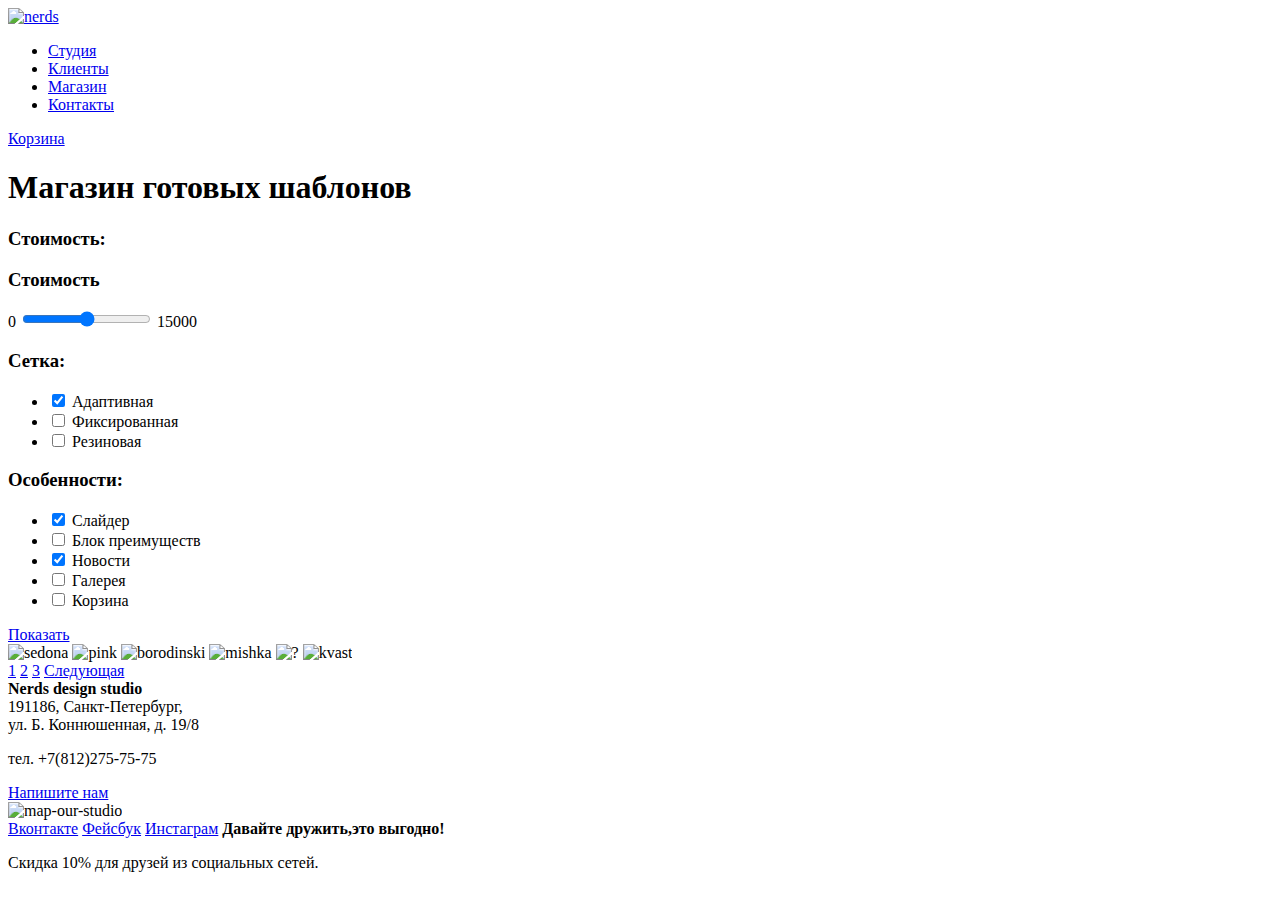
==== catalog.html @ 2b2d22d4 "каталог" ====
<!DOCTYPE html>
<html lang="ru">
  <head>
    <meta charset="utf-8">
    <title>HTML Academy: Нёрдс</title>
  </head>
  <body>
      
<!-- шапка -->
    <header class="main-header">
        <div class="logo">
           <a href="#"><img src="http://placehold.it/150x100" alt="nerds" width="" height=""></a>
        </div>
        <nav class="main-navigation">
            <ul>
            <li>
              <a href="#">Студия</a>
            </li>
            <li>
              <a href="#">Клиенты</a>
            </li>
            <li>
              <a href="#">Магазин</a>
            </li>
            <li>
              <a href="#">Контакты</a>
            </li>
            </ul>
            <a href="#">Корзина</a>
        </nav>  
        <h1>Магазин готовых шаблонов</h1>
    </header>
      
<!-- не понимаю как делать блоки "стоимость-сортировать-по цене" строкой или привязывать к блоку? -->
<h3>Стоимость:</h3> 

<!-- блок движок выбора стоимости (не понимаю как делать)-->
      <div class="price">
                    <h3>Стоимость</h3>
                    0 <input type="range" id="dayscount" name="dayscount" min="0" max="15000" step="1"> 15000
                </div>
      
      

     <div>
<!-- блок формы-1 -->
      <section class="grid">
          <h3>Сетка:</h3>
            <ul>
            <li><input type="checkbox" name="grid" id="adaptive" checked>
            <label for="adaptive">Адаптивная</label>
            </li>
            <li><input type="checkbox" name="grid" id="fix">
            <label for="fix">Фиксированная</label>
            </li>
            <li><input type="checkbox" name="grid" id="elastic">
            <label for="elastic">Резиновая</label>
            </li>
            </ul>
       </section>
      
<!-- блок формы-2 -->
       <section class="features">
           <h3>Особенности:</h3>
            <ul>
            <li><input type="checkbox" name="features" id="slider" checked>
            <label for="slider">Слайдер</label>
            </li>
            <li><input type="checkbox" name="features" id="block-of-benefits">
            <label for="block-of-benefits">Блок преимуществ</label>
            </li>
            <li><input type="checkbox" name="features" id="news" checked>
            <label for="news">Новости</label>
            </li>
            <li><input type="checkbox" name="" id="gallery">
            <label for="gallery">Галерея</label>
            </li>
            <li><input type="checkbox" name="features" id="busket">
            <label for="busket">Корзина</label>
            </li>
            </ul>
      </section> 
      <a class="btn" href="#">Показать</a>
      </div> 
      
<!-- блок картинок сайтов -->
      <div>
          <img src="http://placehold.it/150x100" alt="sedona" width="" height="">
          <img src="http://placehold.it/150x100" alt="pink" width="" height="">
          <img src="http://placehold.it/150x100" alt="borodinski" width="" height="">
          <img src="http://placehold.it/150x100" alt="mishka" width="" height="">
          <img src="http://placehold.it/150x100" alt="?" width="" height="">
          <img src="http://placehold.it/150x100" alt="kvast" width="" height="">
      </div>
      
<!-- блок кнопок перехода на др.страницы --> 
    <div>
  <a class="btn" href="#">1</a>    
  <a class="btn" href="#">2</a> 
  <a class="btn" href="#">3</a> 
  <a class="btn" href="#">Следующая</a>
    </div>
      
<!-- подвал -->
     <footer class="main-footer">  
         <div class="map"> 
             <section class="map-contacts">
                <b>Nerds design studio</b><br>
                191186, Санкт-Петербург,<br>ул. Б. Коннюшенная, д. 19/8<br></p>
                <p>тел. +7(812)275-75-75</p>
                <a class="btn" href="#">Напишите нам</a>
             </section>
             <section class="map-image">
                <img src="#" alt="map-our-studio" width="" height="">
             </section>
             <article class="footer-social">
              <div class="footer-social">
                <a class="footer-social-btn" href="https://vk.com/htmlacademy">Вконтакте</a>
                <a class="footer-social-btn" href="https://facebook.com/htmlacademy">Фейсбук</a>
                <a class="footer-social-btn" href="https://instagram.com/htmlacademy">Инстаграм</a>
                <b>Давайте дружить,это выгодно!</b>
                <p>Скидка 10% для друзей из социальных сетей.</p>
             </div>
            </article>
         </div> 
      </footer>     
      
  
  </body>
  </html>
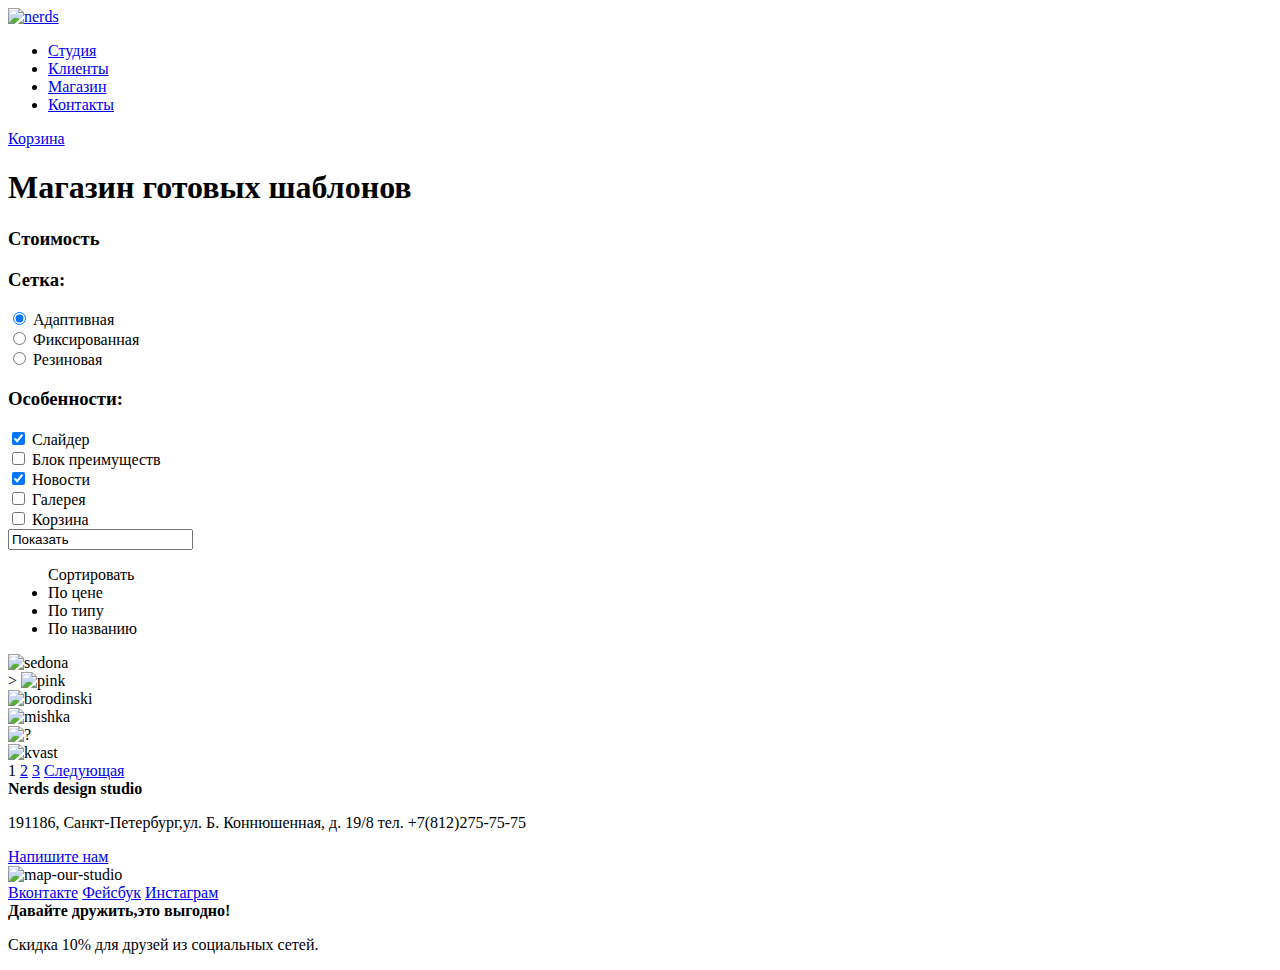
==== commit c22f4469: "главная страница и каталог" ====
--- a/catalog.html
+++ b/catalog.html
@@ -1,130 +1,195 @@
 <!DOCTYPE html>
 <html lang="ru">
-  <head>
-    <meta charset="utf-8">
-    <title>HTML Academy: Нёрдс</title>
-  </head>
-  <body>
-      
-<!-- шапка -->
-    <header class="main-header">
-        <div class="logo">
-           <a href="#"><img src="http://placehold.it/150x100" alt="nerds" width="" height=""></a>
+    <head>
+        <meta charset="utf-8">
+            <title>HTML Academy: Нёрдс</title>
+    </head>
+    <body>
+
+    <header class="header">
+        <div class="header-logo">
+            <a href="#"><img src="http://placehold.it/150x100" alt="nerds" width="" height=""></a>
         </div>
-        <nav class="main-navigation">
-            <ul>
-            <li>
-              <a href="#">Студия</a>
-            </li>
-            <li>
-              <a href="#">Клиенты</a>
-            </li>
-            <li>
-              <a href="#">Магазин</a>
-            </li>
-            <li>
-              <a href="#">Контакты</a>
-            </li>
+        <nav class="header-navigation">
+            <ul class="header-navigation-list">
+                <li class="header-navigation-item">
+                    <a class="header-navigation-link" href="#">Студия</a>
+                </li>
+                <li class="header-navigation-item">
+                    <a class="header-navigation-link" href="#">Клиенты</a>
+                </li>
+                <li class="header-navigation-item">
+                    <a class="header-navigation-link" href="#">Магазин</a>
+                </li>
+                <li  class="header-navigation-item">
+                    <a class="header-navigation-link" href="#">Контакты</a>
+                </li>
             </ul>
-            <a href="#">Корзина</a>
-        </nav>  
-        <h1>Магазин готовых шаблонов</h1>
+        <div class="user-block">
+            <a class="user-block-basket" href="#">Корзина</a>
+        </div>
+        </nav>
+        <div class="header-catalog-title">
+            <h1>Магазин готовых шаблонов</h1>
+        </div>
     </header>
-      
-<!-- не понимаю как делать блоки "стоимость-сортировать-по цене" строкой или привязывать к блоку? -->
-<h3>Стоимость:</h3> 
 
-<!-- блок движок выбора стоимости (не понимаю как делать)-->
-      <div class="price">
-                    <h3>Стоимость</h3>
-                    0 <input type="range" id="dayscount" name="dayscount" min="0" max="15000" step="1"> 15000
+    <main class="container">
+        <section class="choice">
+            <form action="#" method="get">
+
+                <div class="price">
+                    <h3 class="price-cursor">Стоимость</h3>
+                        <div>
+                            <div height="1px">
+                            </div>
+                        </div>
                 </div>
-      
-      
 
-     <div>
-<!-- блок формы-1 -->
-      <section class="grid">
-          <h3>Сетка:</h3>
-            <ul>
-            <li><input type="checkbox" name="grid" id="adaptive" checked>
-            <label for="adaptive">Адаптивная</label>
-            </li>
-            <li><input type="checkbox" name="grid" id="fix">
-            <label for="fix">Фиксированная</label>
-            </li>
-            <li><input type="checkbox" name="grid" id="elastic">
-            <label for="elastic">Резиновая</label>
-            </li>
-            </ul>
-       </section>
-      
-<!-- блок формы-2 -->
-       <section class="features">
-           <h3>Особенности:</h3>
-            <ul>
-            <li><input type="checkbox" name="features" id="slider" checked>
-            <label for="slider">Слайдер</label>
-            </li>
-            <li><input type="checkbox" name="features" id="block-of-benefits">
-            <label for="block-of-benefits">Блок преимуществ</label>
-            </li>
-            <li><input type="checkbox" name="features" id="news" checked>
-            <label for="news">Новости</label>
-            </li>
-            <li><input type="checkbox" name="" id="gallery">
-            <label for="gallery">Галерея</label>
-            </li>
-            <li><input type="checkbox" name="features" id="busket">
-            <label for="busket">Корзина</label>
-            </li>
-            </ul>
-      </section> 
-      <a class="btn" href="#">Показать</a>
-      </div> 
-      
-<!-- блок картинок сайтов -->
-      <div>
-          <img src="http://placehold.it/150x100" alt="sedona" width="" height="">
-          <img src="http://placehold.it/150x100" alt="pink" width="" height="">
-          <img src="http://placehold.it/150x100" alt="borodinski" width="" height="">
-          <img src="http://placehold.it/150x100" alt="mishka" width="" height="">
-          <img src="http://placehold.it/150x100" alt="?" width="" height="">
-          <img src="http://placehold.it/150x100" alt="kvast" width="" height="">
+                <div class="grid">
+                    <h3 class="grid-subtitle">Сетка:</h3>
+                        <div class="grid-item-adaptive">
+                            <input type="radio" name="grid" value="adaptive" checked>
+                            <label for="adaptive">Адаптивная</label>
+                        </div>
+                        <div class="grid-item-fix">
+                            <input type="radio" name="grid" value="fix">
+                            <label for="fix">Фиксированная</label>
+                        </div>
+                        <div class="grid-item-elastic">
+                            <input type="radio" name="grid" value="elastic">
+                            <label for="elastic">Резиновая</label>
+                        </div>
+                </div>
+
+                <div class="features">
+                    <h3 class="features-subtitle">Особенности:</h3>
+                        <div class="features-item-slider">
+                            <input type="checkbox" name="features"  value="slider" id="slider" checked>
+                            <label for="slider">Слайдер</label>
+                        </div>
+                        <div class="features-item-block-benefits">
+                            <input type="checkbox" name="features" value="block-benefits" id="block-benefits">
+                            <label for="block-benefits">Блок преимуществ</label>
+                        </div>
+                        <div class="features-item-news">
+                            <input type="checkbox" name="features" value="news" id="news" checked>
+                            <label for="news">Новости</label>
+                        </div>
+                        <div class="features-item-gallery">
+                            <input type="checkbox" name="features" value="gallery" id="gallery">
+                            <label for="gallery">Галерея</label>
+                        </div>
+                        <div class="features-item-basket">
+                            <input type="checkbox" name="features" value="basket" id="basket">
+                            <label for="basket">Корзина</label>
+                        </div>
+                        <div class="features-button">
+                            <input type="submit " value="Показать">
+                        </div>
+                </div>
+            </form>
+        </section>
+
+          <section class="sort">
+              <ul class="sort-list">Сортировать
+                  <li class="sort-list-item">По цене</li>
+                  <li class="sort-list-item">По типу</li>
+                  <li class="sort-list-item">По названию</li>
+              </ul>
+          </section>
+
+
+          <section class="version-of-sites">
+              <article class="version-of-sites">
+                  <div class="version-of-sites-slider-top">
+                  </div>
+                      <div class="version-of-sites-sedona-img">
+                          <img src="http://placehold.it/150x100" alt="sedona" width="" height="">
+                      </div>
+                          <!--скрытый div, при наведении виден,скачать фотошоп доделать для всех article -->
+                          <div class="hidden-panel">
+                          </div>
+              </article>
+              <article  class="version-of-sites">
+                  <div class="version-of-sites-slider-top">
+                  </div>
+                      <div class="version-of-sites-pink-img">>
+                          <img src="http://placehold.it/150x100" alt="pink" width="" height="">
+                      </div>
+                          <div class="hidden-panel">
+                          </div>
+              </article>
+              <article  class="version-of-sites">
+                  <div class="version-of-sites-slider-top">
+                  </div>
+                      <div  class="version-of-sites-borodinski-img">
+                          <img src="http://placehold.it/150x100" alt="borodinski" width="" height="">
+                      </div>
+                          <div class="hidden-panel">
+                          </div>
+              </article>
+              <article  class="version-of-sites">
+                  <div class="version-of-sites-slider-top">
+                  </div>
+                      <div class="version-of-sites-mishka-img">
+                          <img src="http://placehold.it/150x100" alt="mishka" width="" height="">
+                      </div>
+                          <div class="hidden-panel">
+                          </div>
+              </article>
+              <article class="version-of-sites">
+                  <div class="version-of-sites-slider-top">
+                  </div>
+                      <div class="version-of-sites-?-img">
+                          <img src="http://placehold.it/150x100" alt="?" width="" height="">
+                      </div>
+                          <div class="hidden-panel">
+                          </div>
+              </article>
+              <article class="version-of-sites">
+                  <div class="version-of-sites-slider-top">
+                  </div>
+                      <div class="version-of-sites-kvast-img">
+                          <img src="http://placehold.it/150x100" alt="kvast" width="" height="">
+                      </div>
+                          <div class="hidden-panel">
+                          </div>
+              </article>
+          </section>
+
+          <div class="pagination">
+              <a class="btn">1</a>
+              <a class="btn" href="#">2</a>
+              <a class="btn" href="#">3</a>
+              <a class="btn" href="#">Следующая</a>
+          </div>
+
+          <section class="map">
+              <div class="map-contacts">
+                  <b class="map-contacts-subtitle">Nerds design studio</b>
+                  <p class="map-contacts-text">191186, Санкт-Петербург,ул. Б. Коннюшенная, д. 19/8
+                  <span class="map-contacts-tel"> тел. +7(812)275-75-75 </span></p>
+                  <a class="map-contacts-btn-write-us" href="#">Напишите нам</a>
+              </div>
+              <div class="map-background">
+                  <img src="#" alt="map-our-studio" width="" height="">
+              </div>
+          </section>
+    </main>
+
+  <footer class="footer">
+      <article class="footer-social">
+          <a class="footer-social-btn" href="https://vk.com/htmlacademy">Вконтакте</a>
+          <a class="footer-social-btn" href="https://facebook.com/htmlacademy">Фейсбук</a>
+          <a class="footer-social-btn" href="https://instagram.com/htmlacademy">Инстаграм</a>
+      </article>
+      <div class="footer-proposal">
+          <b class="footer-proposal-slogan">Давайте дружить,это выгодно!</b>
+          <p class="footer-proposal-text">Скидка 10% для друзей из социальных сетей.</p>
       </div>
-      
-<!-- блок кнопок перехода на др.страницы --> 
-    <div>
-  <a class="btn" href="#">1</a>    
-  <a class="btn" href="#">2</a> 
-  <a class="btn" href="#">3</a> 
-  <a class="btn" href="#">Следующая</a>
-    </div>
-      
-<!-- подвал -->
-     <footer class="main-footer">  
-         <div class="map"> 
-             <section class="map-contacts">
-                <b>Nerds design studio</b><br>
-                191186, Санкт-Петербург,<br>ул. Б. Коннюшенная, д. 19/8<br></p>
-                <p>тел. +7(812)275-75-75</p>
-                <a class="btn" href="#">Напишите нам</a>
-             </section>
-             <section class="map-image">
-                <img src="#" alt="map-our-studio" width="" height="">
-             </section>
-             <article class="footer-social">
-              <div class="footer-social">
-                <a class="footer-social-btn" href="https://vk.com/htmlacademy">Вконтакте</a>
-                <a class="footer-social-btn" href="https://facebook.com/htmlacademy">Фейсбук</a>
-                <a class="footer-social-btn" href="https://instagram.com/htmlacademy">Инстаграм</a>
-                <b>Давайте дружить,это выгодно!</b>
-                <p>Скидка 10% для друзей из социальных сетей.</p>
-             </div>
-            </article>
-         </div> 
-      </footer>     
-      
-  
+      </article>
+  </footer>
+
   </body>
-  </html>+</html>
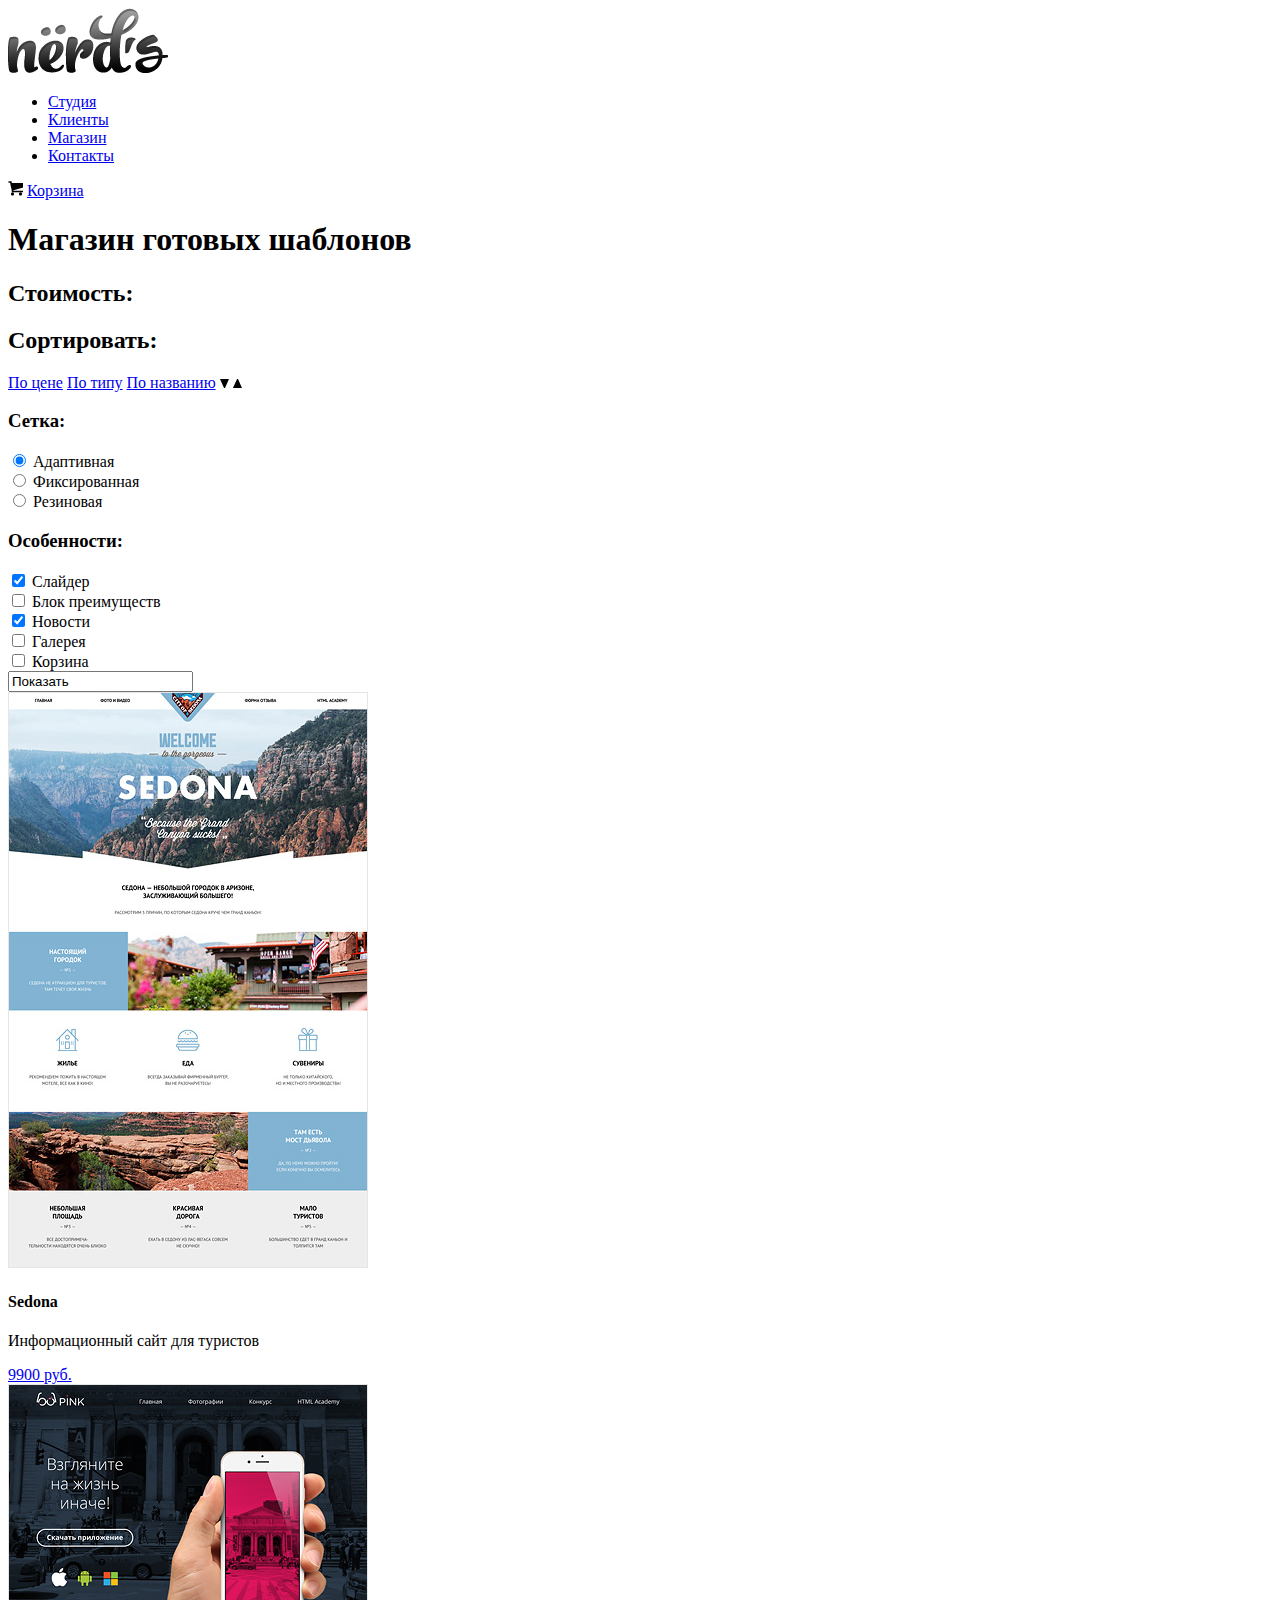
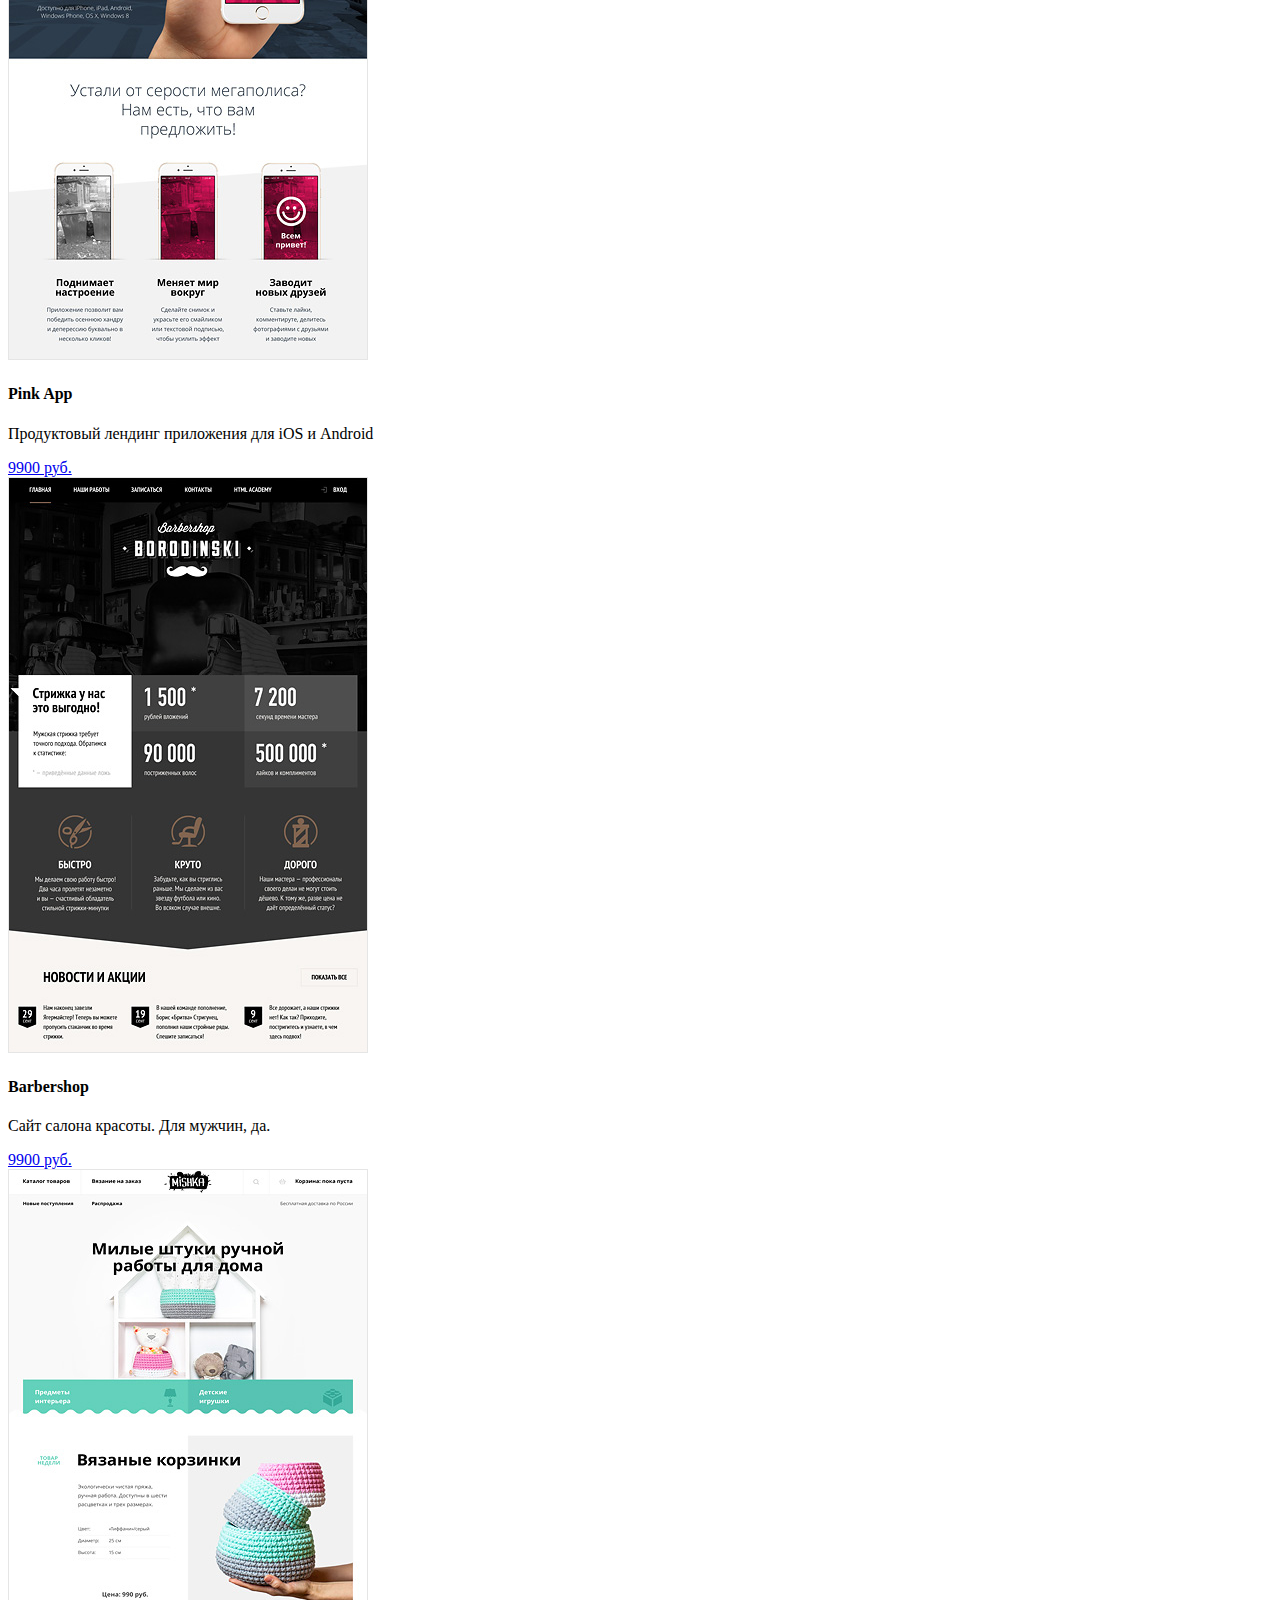
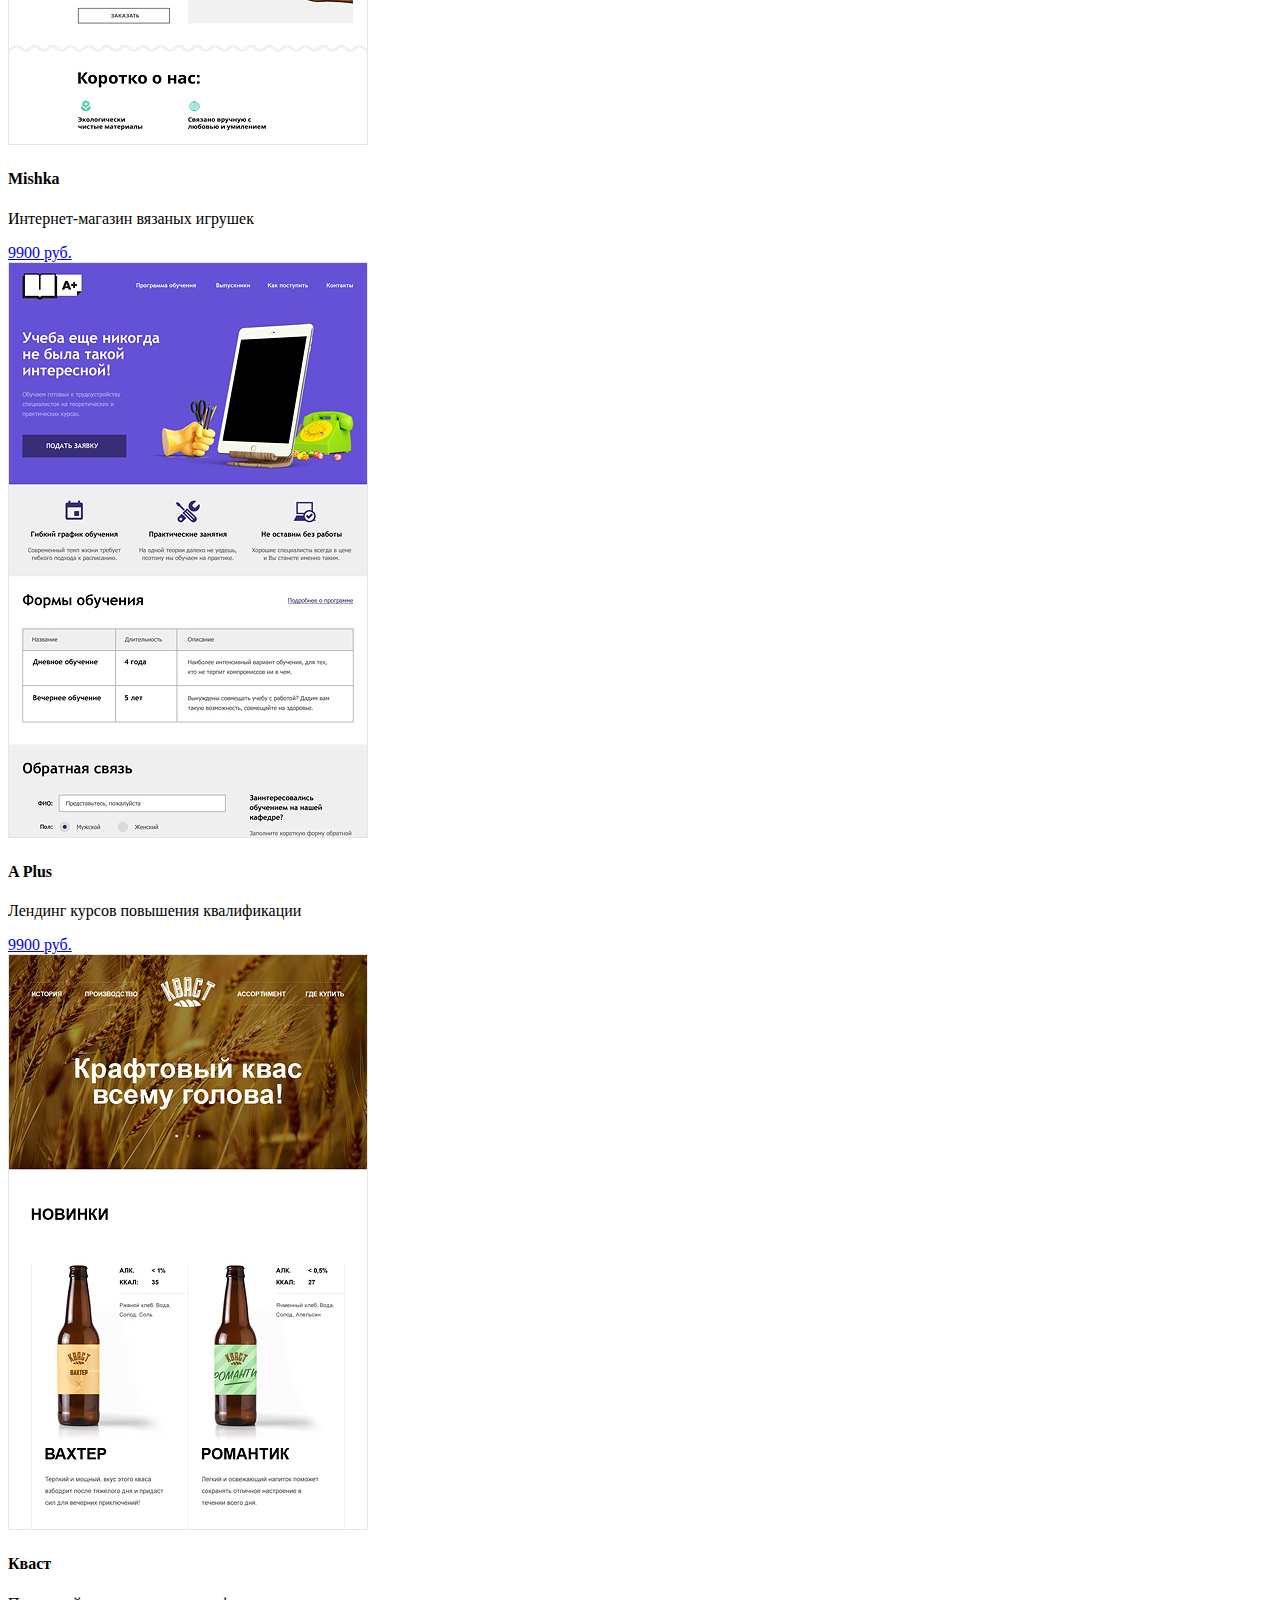
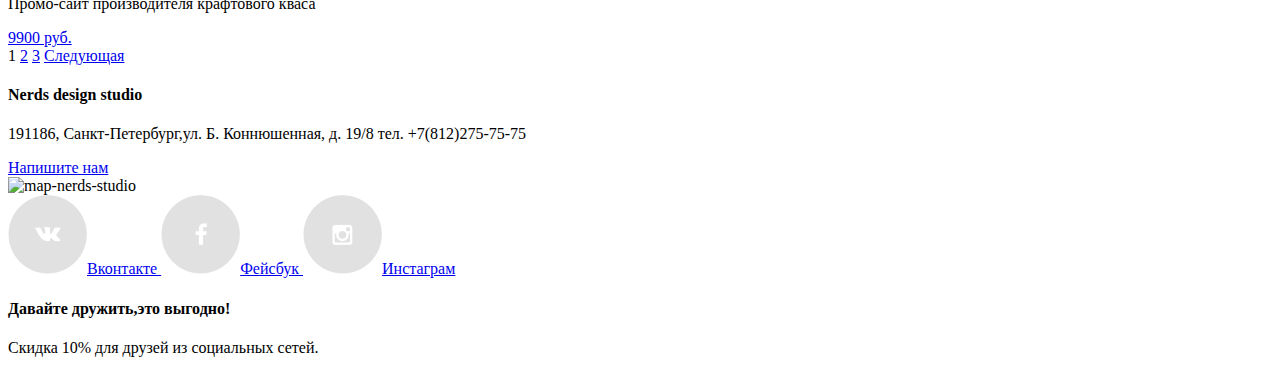
==== commit cdd00c1e: "03.01.2017" ====
--- a/catalog.html
+++ b/catalog.html
@@ -2,194 +2,207 @@
 <html lang="ru">
     <head>
         <meta charset="utf-8">
-            <title>HTML Academy: Нёрдс</title>
+        <title>HTML Academy: Нёрдс</title>
     </head>
     <body>
-
-    <header class="header">
-        <div class="header-logo">
-            <a href="#"><img src="http://placehold.it/150x100" alt="nerds" width="" height=""></a>
-        </div>
-        <nav class="header-navigation">
-            <ul class="header-navigation-list">
-                <li class="header-navigation-item">
-                    <a class="header-navigation-link" href="#">Студия</a>
-                </li>
-                <li class="header-navigation-item">
-                    <a class="header-navigation-link" href="#">Клиенты</a>
-                </li>
-                <li class="header-navigation-item">
-                    <a class="header-navigation-link" href="#">Магазин</a>
-                </li>
-                <li  class="header-navigation-item">
-                    <a class="header-navigation-link" href="#">Контакты</a>
-                </li>
-            </ul>
-        <div class="user-block">
-            <a class="user-block-basket" href="#">Корзина</a>
-        </div>
-        </nav>
-        <div class="header-catalog-title">
-            <h1>Магазин готовых шаблонов</h1>
-        </div>
-    </header>
-
-    <main class="container">
-        <section class="choice">
-            <form action="#" method="get">
-
-                <div class="price">
-                    <h3 class="price-cursor">Стоимость</h3>
-                        <div>
-                            <div height="1px">
-                            </div>
-                        </div>
-                </div>
-
-                <div class="grid">
-                    <h3 class="grid-subtitle">Сетка:</h3>
-                        <div class="grid-item-adaptive">
-                            <input type="radio" name="grid" value="adaptive" checked>
-                            <label for="adaptive">Адаптивная</label>
-                        </div>
-                        <div class="grid-item-fix">
-                            <input type="radio" name="grid" value="fix">
-                            <label for="fix">Фиксированная</label>
-                        </div>
-                        <div class="grid-item-elastic">
-                            <input type="radio" name="grid" value="elastic">
-                            <label for="elastic">Резиновая</label>
-                        </div>
-                </div>
-
-                <div class="features">
-                    <h3 class="features-subtitle">Особенности:</h3>
-                        <div class="features-item-slider">
-                            <input type="checkbox" name="features"  value="slider" id="slider" checked>
-                            <label for="slider">Слайдер</label>
-                        </div>
-                        <div class="features-item-block-benefits">
-                            <input type="checkbox" name="features" value="block-benefits" id="block-benefits">
-                            <label for="block-benefits">Блок преимуществ</label>
-                        </div>
-                        <div class="features-item-news">
-                            <input type="checkbox" name="features" value="news" id="news" checked>
-                            <label for="news">Новости</label>
-                        </div>
-                        <div class="features-item-gallery">
-                            <input type="checkbox" name="features" value="gallery" id="gallery">
-                            <label for="gallery">Галерея</label>
-                        </div>
-                        <div class="features-item-basket">
-                            <input type="checkbox" name="features" value="basket" id="basket">
-                            <label for="basket">Корзина</label>
-                        </div>
-                        <div class="features-button">
-                            <input type="submit " value="Показать">
-                        </div>
-                </div>
-            </form>
-        </section>
-
-          <section class="sort">
-              <ul class="sort-list">Сортировать
-                  <li class="sort-list-item">По цене</li>
-                  <li class="sort-list-item">По типу</li>
-                  <li class="sort-list-item">По названию</li>
-              </ul>
-          </section>
-
-
-          <section class="version-of-sites">
-              <article class="version-of-sites">
-                  <div class="version-of-sites-slider-top">
-                  </div>
-                      <div class="version-of-sites-sedona-img">
-                          <img src="http://placehold.it/150x100" alt="sedona" width="" height="">
-                      </div>
-                          <!--скрытый div, при наведении виден,скачать фотошоп доделать для всех article -->
-                          <div class="hidden-panel">
-                          </div>
-              </article>
-              <article  class="version-of-sites">
-                  <div class="version-of-sites-slider-top">
-                  </div>
-                      <div class="version-of-sites-pink-img">>
-                          <img src="http://placehold.it/150x100" alt="pink" width="" height="">
-                      </div>
-                          <div class="hidden-panel">
-                          </div>
-              </article>
-              <article  class="version-of-sites">
-                  <div class="version-of-sites-slider-top">
-                  </div>
-                      <div  class="version-of-sites-borodinski-img">
-                          <img src="http://placehold.it/150x100" alt="borodinski" width="" height="">
-                      </div>
-                          <div class="hidden-panel">
-                          </div>
-              </article>
-              <article  class="version-of-sites">
-                  <div class="version-of-sites-slider-top">
-                  </div>
-                      <div class="version-of-sites-mishka-img">
-                          <img src="http://placehold.it/150x100" alt="mishka" width="" height="">
-                      </div>
-                          <div class="hidden-panel">
-                          </div>
-              </article>
-              <article class="version-of-sites">
-                  <div class="version-of-sites-slider-top">
-                  </div>
-                      <div class="version-of-sites-?-img">
-                          <img src="http://placehold.it/150x100" alt="?" width="" height="">
-                      </div>
-                          <div class="hidden-panel">
-                          </div>
-              </article>
-              <article class="version-of-sites">
-                  <div class="version-of-sites-slider-top">
-                  </div>
-                      <div class="version-of-sites-kvast-img">
-                          <img src="http://placehold.it/150x100" alt="kvast" width="" height="">
-                      </div>
-                          <div class="hidden-panel">
-                          </div>
-              </article>
-          </section>
-
-          <div class="pagination">
-              <a class="btn">1</a>
-              <a class="btn" href="#">2</a>
-              <a class="btn" href="#">3</a>
-              <a class="btn" href="#">Следующая</a>
-          </div>
-
-          <section class="map">
-              <div class="map-contacts">
-                  <b class="map-contacts-subtitle">Nerds design studio</b>
-                  <p class="map-contacts-text">191186, Санкт-Петербург,ул. Б. Коннюшенная, д. 19/8
-                  <span class="map-contacts-tel"> тел. +7(812)275-75-75 </span></p>
-                  <a class="map-contacts-btn-write-us" href="#">Напишите нам</a>
-              </div>
-              <div class="map-background">
-                  <img src="#" alt="map-our-studio" width="" height="">
-              </div>
-          </section>
-    </main>
-
-  <footer class="footer">
-      <article class="footer-social">
-          <a class="footer-social-btn" href="https://vk.com/htmlacademy">Вконтакте</a>
-          <a class="footer-social-btn" href="https://facebook.com/htmlacademy">Фейсбук</a>
-          <a class="footer-social-btn" href="https://instagram.com/htmlacademy">Инстаграм</a>
-      </article>
-      <div class="footer-proposal">
-          <b class="footer-proposal-slogan">Давайте дружить,это выгодно!</b>
-          <p class="footer-proposal-text">Скидка 10% для друзей из социальных сетей.</p>
-      </div>
-      </article>
-  </footer>
-
-  </body>
+        <header class="header">
+            <div class="container">
+                <div class="header-logo-nerds">
+                    <img src="img/logo-nerds.png" alt="Нёрдс">
+                </div>
+                <nav class="header-navigation">
+                    <ul class="header-navigation-list">
+                        <li class="header-navigation-item">
+                            <a class="header-navigation-link" href="#">Студия</a>
+                        </li>
+                        <li class="header-navigation-item">
+                            <a class="header-navigation-link" href="#">Клиенты</a>
+                        </li>
+                        <li class="header-navigation-item">
+                            <a class="header-navigation-link" href="#">Магазин</a>
+                        </li>
+                        <li  class="header-navigation-item">
+                            <a class="header-navigation-link" href="#">Контакты</a>
+                        </li>
+                    </ul>
+                <div class="user-block">
+                    <img src="img/basket.png" alt="Корзина">
+                    <a class="user-block-basket" href="#">Корзина</a>
+                </div>
+                </nav>
+                <div class="header-catalog-title">
+                    <h1>Магазин готовых шаблонов</h1>
+                </div>
+            </div>
+        </header>
+
+        <main class="container">
+            <section class="choice">
+                <form action="#" method="get">
+
+                    <div class="price">
+                        <h2 class="price-cursor">Стоимость:</h2>
+                            <div>
+                                <div>
+                                </div>
+                            </div>
+                    </div>
+                    <div class="sort">
+                        <h2 class="sort-cursor">Сортировать:</h2>
+                    </div>
+                        <div class="sort-options">
+                            <a href="#">По цене</a>
+                            <a href="#">По типу</a>
+                            <a href="#">По названию</a>
+                            <img src="img/sort-down.png" alt="arrow">
+                            <img src="img/sort-up.png" alt="arrow">
+                        </div>
+
+
+                    <div class="grid">
+                        <h3 class="grid-subtitle">Сетка:</h3>
+                            <div class="grid-item-adaptive">
+                                <input type="radio" name="grid" value="adaptive" checked>
+                                <label for="adaptive">Адаптивная</label>
+                            </div>
+                            <div class="grid-item-fix">
+                                <input type="radio" name="grid" value="fix">
+                                <label for="fix">Фиксированная</label>
+                            </div>
+                            <div class="grid-item-elastic">
+                                <input type="radio" name="grid" value="elastic">
+                                <label for="elastic">Резиновая</label>
+                            </div>
+                    </div>
+
+                    <div class="features">
+                        <h3 class="features-subtitle">Особенности:</h3>
+                            <div class="features-item-slider">
+                                <input type="checkbox" name="features"  value="slider" id="slider" checked>
+                                <label for="slider">Слайдер</label>
+                            </div>
+                            <div class="features-item-block-benefits">
+                                <input type="checkbox" name="features" value="block-benefits" id="block-benefits">
+                                <label for="block-benefits">Блок преимуществ</label>
+                            </div>
+                            <div class="features-item-news">
+                                <input type="checkbox" name="features" value="news" id="news" checked>
+                                <label for="news">Новости</label>
+                            </div>
+                            <div class="features-item-gallery">
+                                <input type="checkbox" name="features" value="gallery" id="gallery">
+                                <label for="gallery">Галерея</label>
+                            </div>
+                            <div class="features-item-basket">
+                                <input type="checkbox" name="features" value="basket" id="basket">
+                                <label for="basket">Корзина</label>
+                            </div>
+                            <div class="features-button">
+                                <input type="submit " value="Показать">
+                            </div>
+                    </div>
+                </form>
+            </section>
+
+            <section class="version-of-sites">
+               <article class="version-of-sites">
+                    <div class="version-of-sites-sedona-img">
+                        <img src="img/img-sedona.jpg" alt="Sedona">
+                    </div>
+                        <div class="sedona-hover">
+                            <h4 class="sedona-hover-title">Sedona</h4>
+                            <p class="sedona-hover-text">Информационный сайт для туристов</p>
+                            <a class="sedona-hover-price" href="#">9900 руб.</a>
+                        </div>
+                </article>
+                <article  class="version-of-sites">
+                    <div class="version-of-sites-pink-img">
+                        <img src="img/img-pink.jpg" alt="Pink">
+                    </div>
+                        <div class="pink-app-hover">
+                            <h4 class="pink-app-hover-title">Pink App</h4>
+                            <p class="pink-app-hover-text">Продуктовый лендинг приложения для iOS и Android</p>
+                            <a class="pink-app-hover-price" href="#">9900 руб.</a>
+                        </div>
+                </article>
+                <article  class="version-of-sites">
+                    <div  class="version-of-sites-barbershop-img">
+                        <img src="img/img-barbershop.jpg" alt="Barbershop">
+                    </div>
+                        <div class="barbershop-hover">
+                            <h4 class="barbershop-hover-title">Barbershop</h4>
+                            <p class="barbershop-hover-text">Сайт салона красоты. Для мужчин, да.</p>
+                            <a class="barbershop-hover-price" href="#">9900 руб.</a>
+                        </div>
+                </article>
+                <article  class="version-of-sites">
+                    <div class="version-of-sites-mishka-img">
+                        <img src="img/img-mishka.jpg" alt="Mishka">
+                    </div>
+                        <div class="mishka-hover">
+                            <h4 class="mishka-hover-title">Mishka</h4>
+                            <p class="mishka-hover-text">Интернет-магазин вязаных игрушек</p>
+                            <a class="mishka-hover-price" href="#">9900 руб.</a>
+                        </div>
+                </article>
+                <article class="version-of-sites">
+                    <div class="version-of-sites-a-plus-img">
+                        <img src="img/img-aplus.jpg" alt="A Plus">
+                    </div>
+                        <div class="a-plus-hover">
+                            <h4 class="a-plus-hover-title">A Plus</h4>
+                            <p class="a-plus-hover-text">Лендинг курсов повышения квалификации</p>
+                            <a class="a-plus-hover-price" href="#">9900 руб.</a>
+                        </div>
+                </article>
+                <article class="version-of-sites">
+                    <div class="version-of-sites-kvast-img">
+                        <img src="img/img-kvast.jpg" alt="Kvast">
+                    </div>
+                        <div class="kvast-hover">
+                            <h4 class="kvast-hover-title">Кваст</h4>
+                            <p class="kvast-hover-text">Промо-сайт производителя крафтового кваса</p>
+                            <a class="kvast-hover-price" href="#">9900 руб.</a>
+                        </div>
+                </article>
+            </section>
+
+            <div class="pagination">
+                <a class="btn">1</a>
+                <a class="btn" href="#">2</a>
+                <a class="btn" href="#">3</a>
+                <a class="btn" href="#">Следующая</a>
+            </div>
+
+            <section class="map-contacts">
+                <div class="contacts">
+                    <h4 class="contacts-subtitle">Nerds design studio</h4>
+                    <p class="contacts-text">191186, Санкт-Петербург,ул. Б. Коннюшенная, д. 19/8
+                    <span class="contacts-tel"> тел. +7(812)275-75-75 </span></p>
+                    <a class="contacts-btn-write-us" href="#">Напишите нам</a>
+                </div>
+                <div class="map-background">
+                    <img src="#" alt="map-nerds-studio">
+                </div>
+            </section>
+        </main>
+
+        <footer class="footer">
+            <article class="footer-social">
+                <a class="footer-social-btn" href="https://vk.com/htmlacademy">
+                    <img src="img/vk-icon.png" alt="В контакте">Вконтакте
+                </a>
+                <a class="footer-social-btn" href="https://facebook.com/htmlacademy">
+                    <img src="img/fb-icon.png" alt="Фейсбук">Фейсбук
+                </a>
+                <a class="footer-social-btn" href="https://instagram.com/htmlacademy">
+                    <img src="img/insta-icon.png"  alt="Инстаграм">Инстаграм
+                </a>
+            <div class="footer-proposal">
+                <h4 class="footer-proposal-slogan">Давайте дружить,это выгодно!</h4>
+                <p class="footer-proposal-text">Скидка 10% для друзей из социальных сетей.</p>
+            </div>
+            </article>
+        </footer>
+    </body>
 </html>
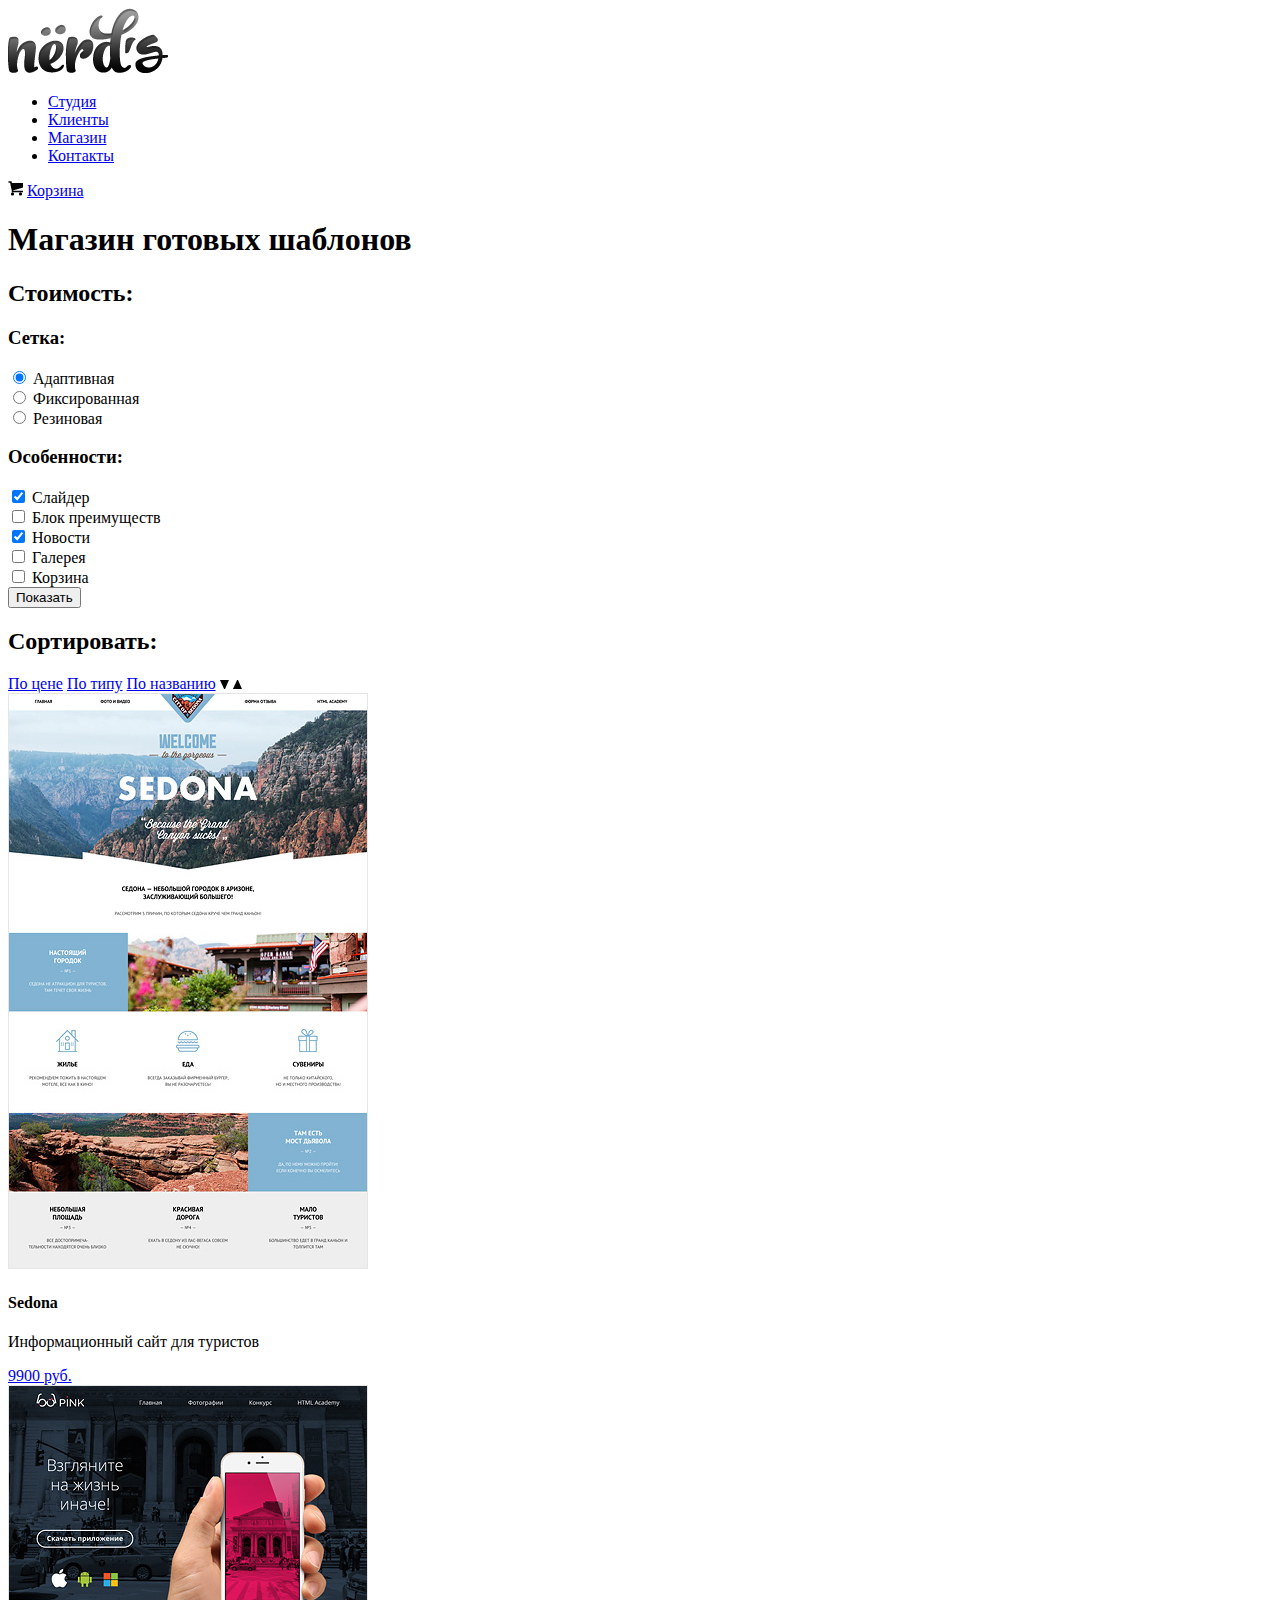
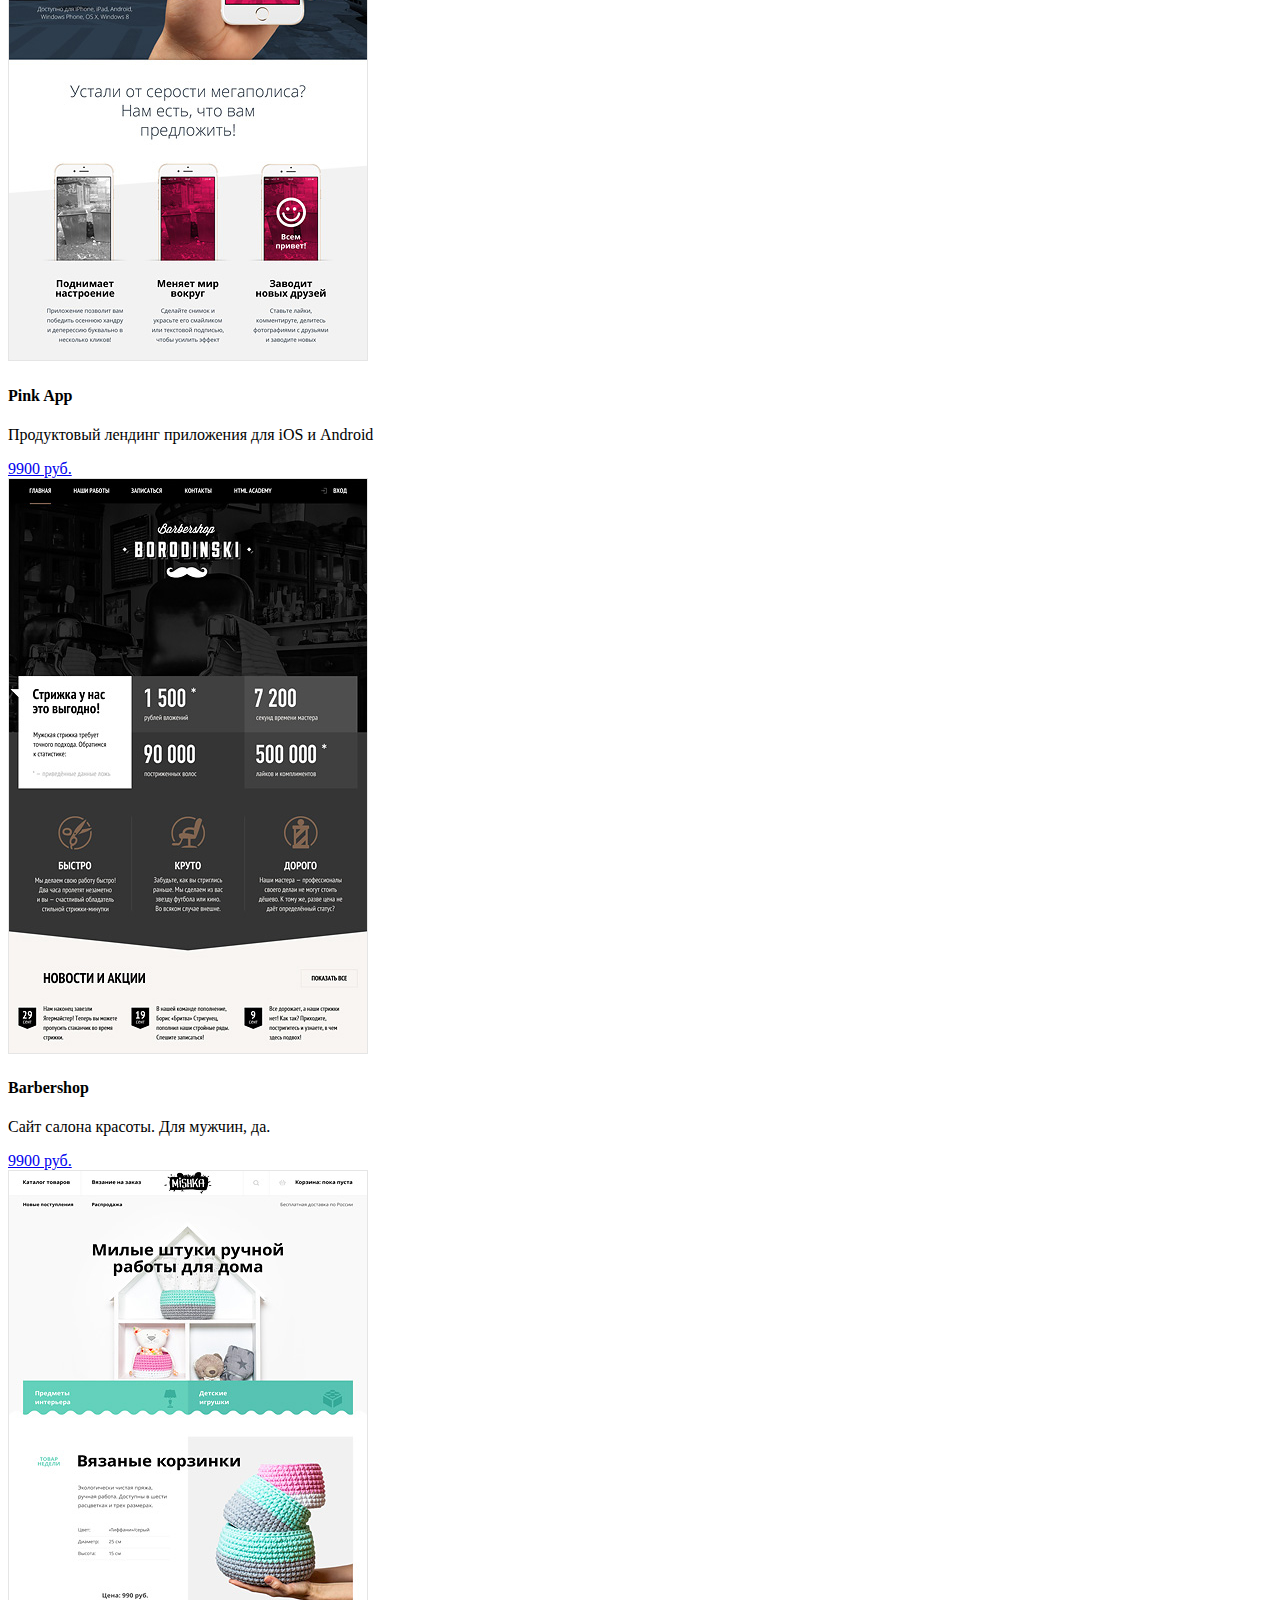
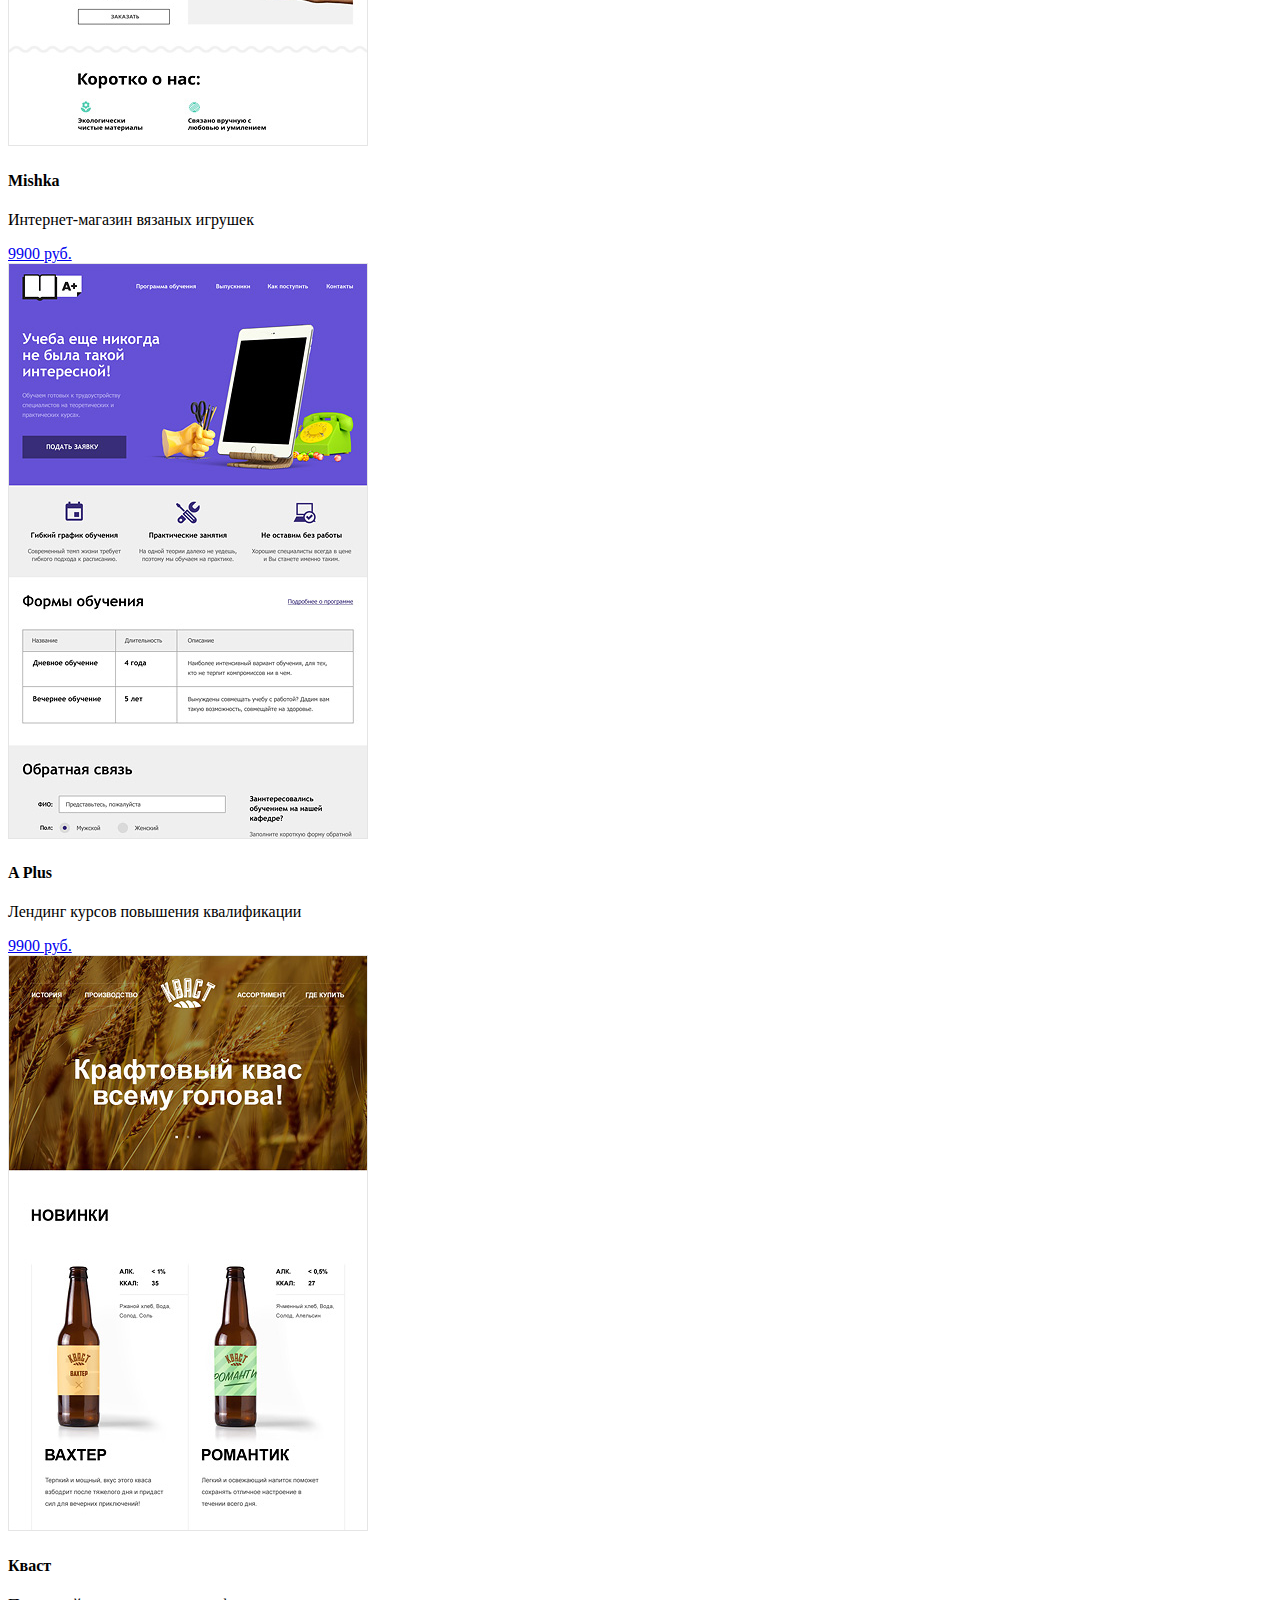
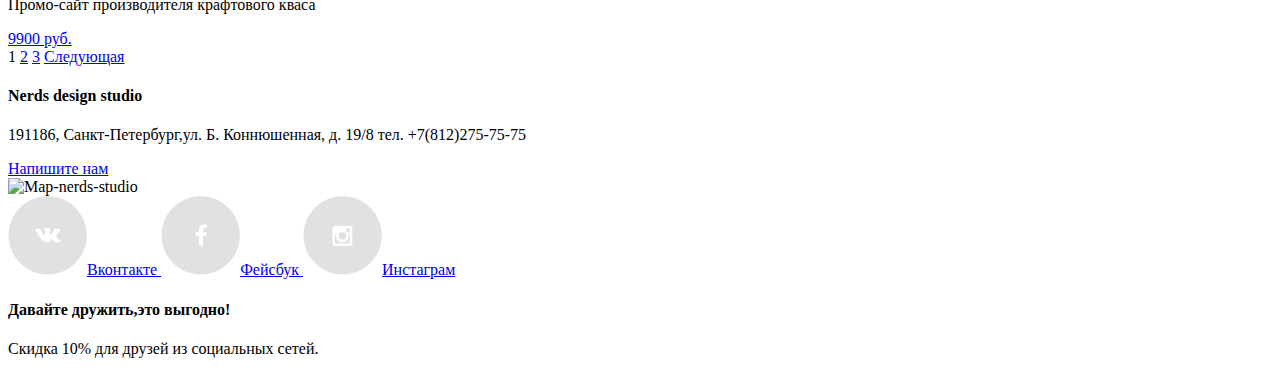
==== commit 4f9732a4: "доделала index.html и calalog.html" ====
--- a/catalog.html
+++ b/catalog.html
@@ -3,12 +3,14 @@
     <head>
         <meta charset="utf-8">
         <title>HTML Academy: Нёрдс</title>
+        <link href="css/normalize.css" rel="stylesheet">
+        <link href="css/style.css" rel="stylesheet">
     </head>
     <body>
         <header class="header">
             <div class="container">
                 <div class="header-logo-nerds">
-                    <img src="img/logo-nerds.png" alt="Нёрдс">
+                    <img src="img/logo-nerds.png" alt="Nerds">
                 </div>
                 <nav class="header-navigation">
                     <ul class="header-navigation-list">
@@ -42,128 +44,128 @@
 
                     <div class="price">
                         <h2 class="price-cursor">Стоимость:</h2>
-                            <div>
-                                <div>
-                                </div>
-                            </div>
-                    </div>
-                    <div class="sort">
-                        <h2 class="sort-cursor">Сортировать:</h2>
-                    </div>
-                        <div class="sort-options">
-                            <a href="#">По цене</a>
-                            <a href="#">По типу</a>
-                            <a href="#">По названию</a>
-                            <img src="img/sort-down.png" alt="arrow">
-                            <img src="img/sort-up.png" alt="arrow">
-                        </div>
-
+                        <div>
+                           <div>
+                           </div>
+                       </div>
+                    </div>
 
                     <div class="grid">
                         <h3 class="grid-subtitle">Сетка:</h3>
-                            <div class="grid-item-adaptive">
-                                <input type="radio" name="grid" value="adaptive" checked>
-                                <label for="adaptive">Адаптивная</label>
-                            </div>
-                            <div class="grid-item-fix">
-                                <input type="radio" name="grid" value="fix">
-                                <label for="fix">Фиксированная</label>
-                            </div>
-                            <div class="grid-item-elastic">
-                                <input type="radio" name="grid" value="elastic">
-                                <label for="elastic">Резиновая</label>
-                            </div>
+                        <div class="grid-item-adaptive">
+                            <input type="radio" name="grid" value="adaptive" id="adaptive" checked>
+                            <label for="adaptive">Адаптивная</label>
+                        </div>
+                        <div class="grid-item-fix">
+                            <input type="radio" name="grid" value="fix" id="fix">
+                            <label for="fix">Фиксированная</label>
+                        </div>
+                        <div class="grid-item-elastic">
+                            <input type="radio" name="grid" value="elastic" id="elastic">
+                            <label for="elastic">Резиновая</label>
+                        </div>
                     </div>
 
                     <div class="features">
                         <h3 class="features-subtitle">Особенности:</h3>
-                            <div class="features-item-slider">
-                                <input type="checkbox" name="features"  value="slider" id="slider" checked>
-                                <label for="slider">Слайдер</label>
-                            </div>
-                            <div class="features-item-block-benefits">
-                                <input type="checkbox" name="features" value="block-benefits" id="block-benefits">
-                                <label for="block-benefits">Блок преимуществ</label>
-                            </div>
-                            <div class="features-item-news">
-                                <input type="checkbox" name="features" value="news" id="news" checked>
-                                <label for="news">Новости</label>
-                            </div>
-                            <div class="features-item-gallery">
-                                <input type="checkbox" name="features" value="gallery" id="gallery">
-                                <label for="gallery">Галерея</label>
-                            </div>
-                            <div class="features-item-basket">
-                                <input type="checkbox" name="features" value="basket" id="basket">
-                                <label for="basket">Корзина</label>
-                            </div>
-                            <div class="features-button">
-                                <input type="submit " value="Показать">
-                            </div>
+                        <div class="features-item-slider">
+                            <input type="checkbox" name="features"  value="slider" id="slider" checked>
+                            <label for="slider">Слайдер</label>
+                        </div>
+                        <div class="features-item-block-benefits">
+                            <input type="checkbox" name="features" value="block-benefits" id="block-benefits">
+                            <label for="block-benefits">Блок преимуществ</label>
+                        </div>
+                        <div class="features-item-news">
+                            <input type="checkbox" name="features" value="news" id="news" checked>
+                            <label for="news">Новости</label>
+                        </div>
+                        <div class="features-item-gallery">
+                            <input type="checkbox" name="features" value="gallery" id="gallery">
+                            <label for="gallery">Галерея</label>
+                        </div>
+                        <div class="features-item-basket">
+                            <input type="checkbox" name="features" value="basket" id="basket">
+                            <label for="basket">Корзина</label>
+                        </div>
+                        <div class="features-button">
+                            <button type="submit">Показать</button>
+                        </div>
                     </div>
                 </form>
             </section>
 
+            <div class="sort">
+                <h2 class="sort-cursor">Сортировать:</h2>
+            </div>
+                <div class="sort-options">
+                    <a href="#">По цене</a>
+                    <a href="#">По типу</a>
+                    <a href="#">По названию</a>
+                    <img src="img/sort-down.png" alt="Arrow">
+                    <img src="img/sort-up.png" alt="Arrow">
+                </div>
+
             <section class="version-of-sites">
-               <article class="version-of-sites">
+                <article class="version-of-sites">
                     <div class="version-of-sites-sedona-img">
                         <img src="img/img-sedona.jpg" alt="Sedona">
                     </div>
-                        <div class="sedona-hover">
-                            <h4 class="sedona-hover-title">Sedona</h4>
-                            <p class="sedona-hover-text">Информационный сайт для туристов</p>
-                            <a class="sedona-hover-price" href="#">9900 руб.</a>
-                        </div>
+                    <div class="sedona-hover">
+                        <h4 class="sedona-hover-title">Sedona</h4>
+                        <p class="sedona-hover-text">Информационный сайт для туристов</p>
+                        <a class="sedona-hover-price" href="#">9900 руб.</a>
+                    </div>
                 </article>
                 <article  class="version-of-sites">
                     <div class="version-of-sites-pink-img">
                         <img src="img/img-pink.jpg" alt="Pink">
                     </div>
-                        <div class="pink-app-hover">
-                            <h4 class="pink-app-hover-title">Pink App</h4>
-                            <p class="pink-app-hover-text">Продуктовый лендинг приложения для iOS и Android</p>
-                            <a class="pink-app-hover-price" href="#">9900 руб.</a>
-                        </div>
+                    <div class="pink-app-hover">
+                        <h4 class="pink-app-hover-title">Pink App</h4>
+                        <p class="pink-app-hover-text">Продуктовый лендинг приложения для iOS и Android</p>
+                        <a class="pink-app-hover-price" href="#">9900 руб.</a>
+                    </div>
                 </article>
                 <article  class="version-of-sites">
                     <div  class="version-of-sites-barbershop-img">
                         <img src="img/img-barbershop.jpg" alt="Barbershop">
                     </div>
-                        <div class="barbershop-hover">
-                            <h4 class="barbershop-hover-title">Barbershop</h4>
-                            <p class="barbershop-hover-text">Сайт салона красоты. Для мужчин, да.</p>
-                            <a class="barbershop-hover-price" href="#">9900 руб.</a>
-                        </div>
+                    <div class="barbershop-hover">
+                        <h4 class="barbershop-hover-title">Barbershop</h4>
+                        <p class="barbershop-hover-text">Сайт салона красоты. Для мужчин, да.</p>
+                        <a class="barbershop-hover-price" href="#">9900 руб.</a>
+                    </div>
                 </article>
                 <article  class="version-of-sites">
                     <div class="version-of-sites-mishka-img">
                         <img src="img/img-mishka.jpg" alt="Mishka">
                     </div>
-                        <div class="mishka-hover">
-                            <h4 class="mishka-hover-title">Mishka</h4>
-                            <p class="mishka-hover-text">Интернет-магазин вязаных игрушек</p>
-                            <a class="mishka-hover-price" href="#">9900 руб.</a>
-                        </div>
+                    <div class="mishka-hover">
+                        <h4 class="mishka-hover-title">Mishka</h4>
+                        <p class="mishka-hover-text">Интернет-магазин вязаных игрушек</p>
+                        <a class="mishka-hover-price" href="#">9900 руб.</a>
+                    </div>
                 </article>
                 <article class="version-of-sites">
                     <div class="version-of-sites-a-plus-img">
                         <img src="img/img-aplus.jpg" alt="A Plus">
                     </div>
-                        <div class="a-plus-hover">
-                            <h4 class="a-plus-hover-title">A Plus</h4>
-                            <p class="a-plus-hover-text">Лендинг курсов повышения квалификации</p>
-                            <a class="a-plus-hover-price" href="#">9900 руб.</a>
-                        </div>
+                    <div class="a-plus-hover">
+                        <h4 class="a-plus-hover-title">A Plus</h4>
+                        <p class="a-plus-hover-text">Лендинг курсов повышения квалификации</p>
+                        <a class="a-plus-hover-price" href="#">9900 руб.</a>
+                    </div>
                 </article>
                 <article class="version-of-sites">
                     <div class="version-of-sites-kvast-img">
                         <img src="img/img-kvast.jpg" alt="Kvast">
                     </div>
-                        <div class="kvast-hover">
-                            <h4 class="kvast-hover-title">Кваст</h4>
-                            <p class="kvast-hover-text">Промо-сайт производителя крафтового кваса</p>
-                            <a class="kvast-hover-price" href="#">9900 руб.</a>
-                        </div>
+                    <div class="kvast-hover">
+                        <h4 class="kvast-hover-title">Кваст</h4>
+                        <p class="kvast-hover-text">Промо-сайт производителя крафтового кваса</p>
+                        <a class="kvast-hover-price" href="#">9900 руб.</a>
+                    </div>
                 </article>
             </section>
 
@@ -182,7 +184,7 @@
                     <a class="contacts-btn-write-us" href="#">Напишите нам</a>
                 </div>
                 <div class="map-background">
-                    <img src="#" alt="map-nerds-studio">
+                    <img src="#" alt="Map-nerds-studio">
                 </div>
             </section>
         </main>
@@ -190,13 +192,13 @@
         <footer class="footer">
             <article class="footer-social">
                 <a class="footer-social-btn" href="https://vk.com/htmlacademy">
-                    <img src="img/vk-icon.png" alt="В контакте">Вконтакте
+                    <img src="img/vk-icon.png" alt="VK">Вконтакте
                 </a>
                 <a class="footer-social-btn" href="https://facebook.com/htmlacademy">
-                    <img src="img/fb-icon.png" alt="Фейсбук">Фейсбук
+                    <img src="img/fb-icon.png" alt="Facebook">Фейсбук
                 </a>
                 <a class="footer-social-btn" href="https://instagram.com/htmlacademy">
-                    <img src="img/insta-icon.png"  alt="Инстаграм">Инстаграм
+                    <img src="img/insta-icon.png"  alt="Instagram">Инстаграм
                 </a>
             <div class="footer-proposal">
                 <h4 class="footer-proposal-slogan">Давайте дружить,это выгодно!</h4>
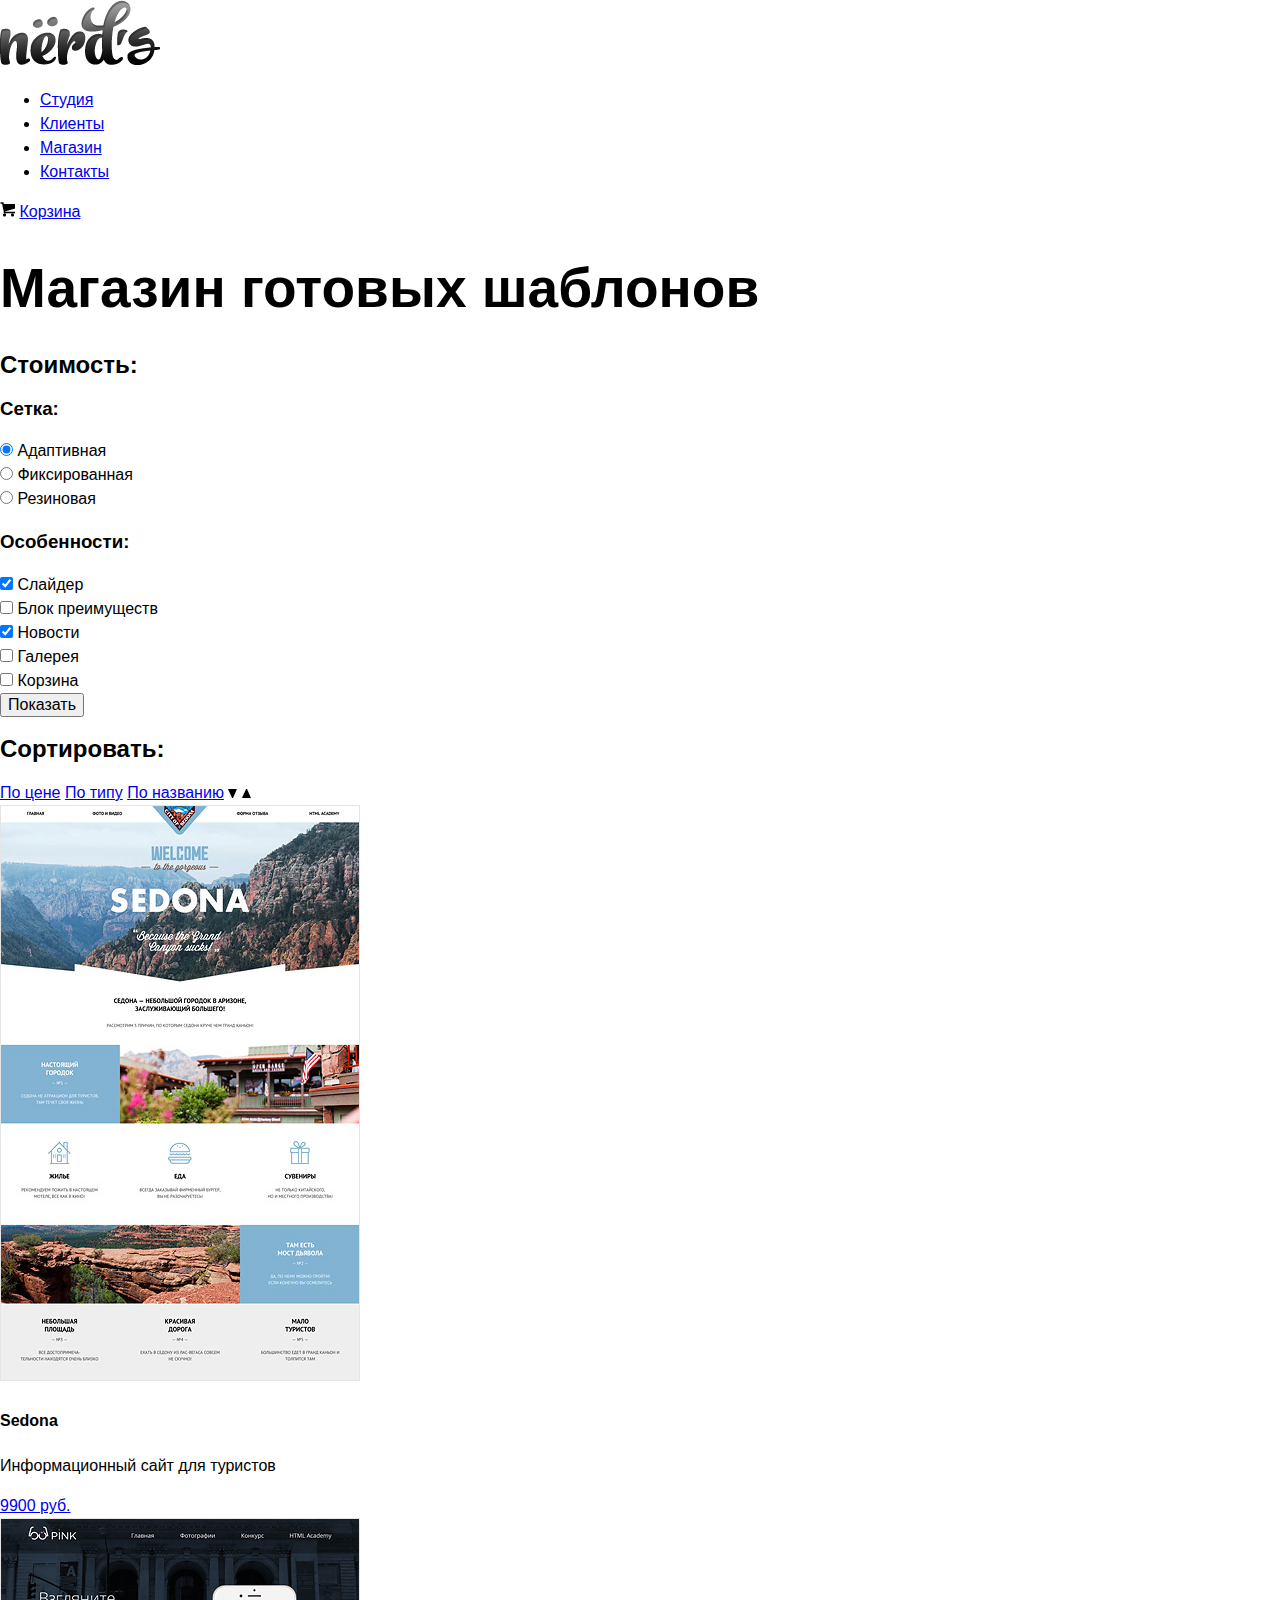
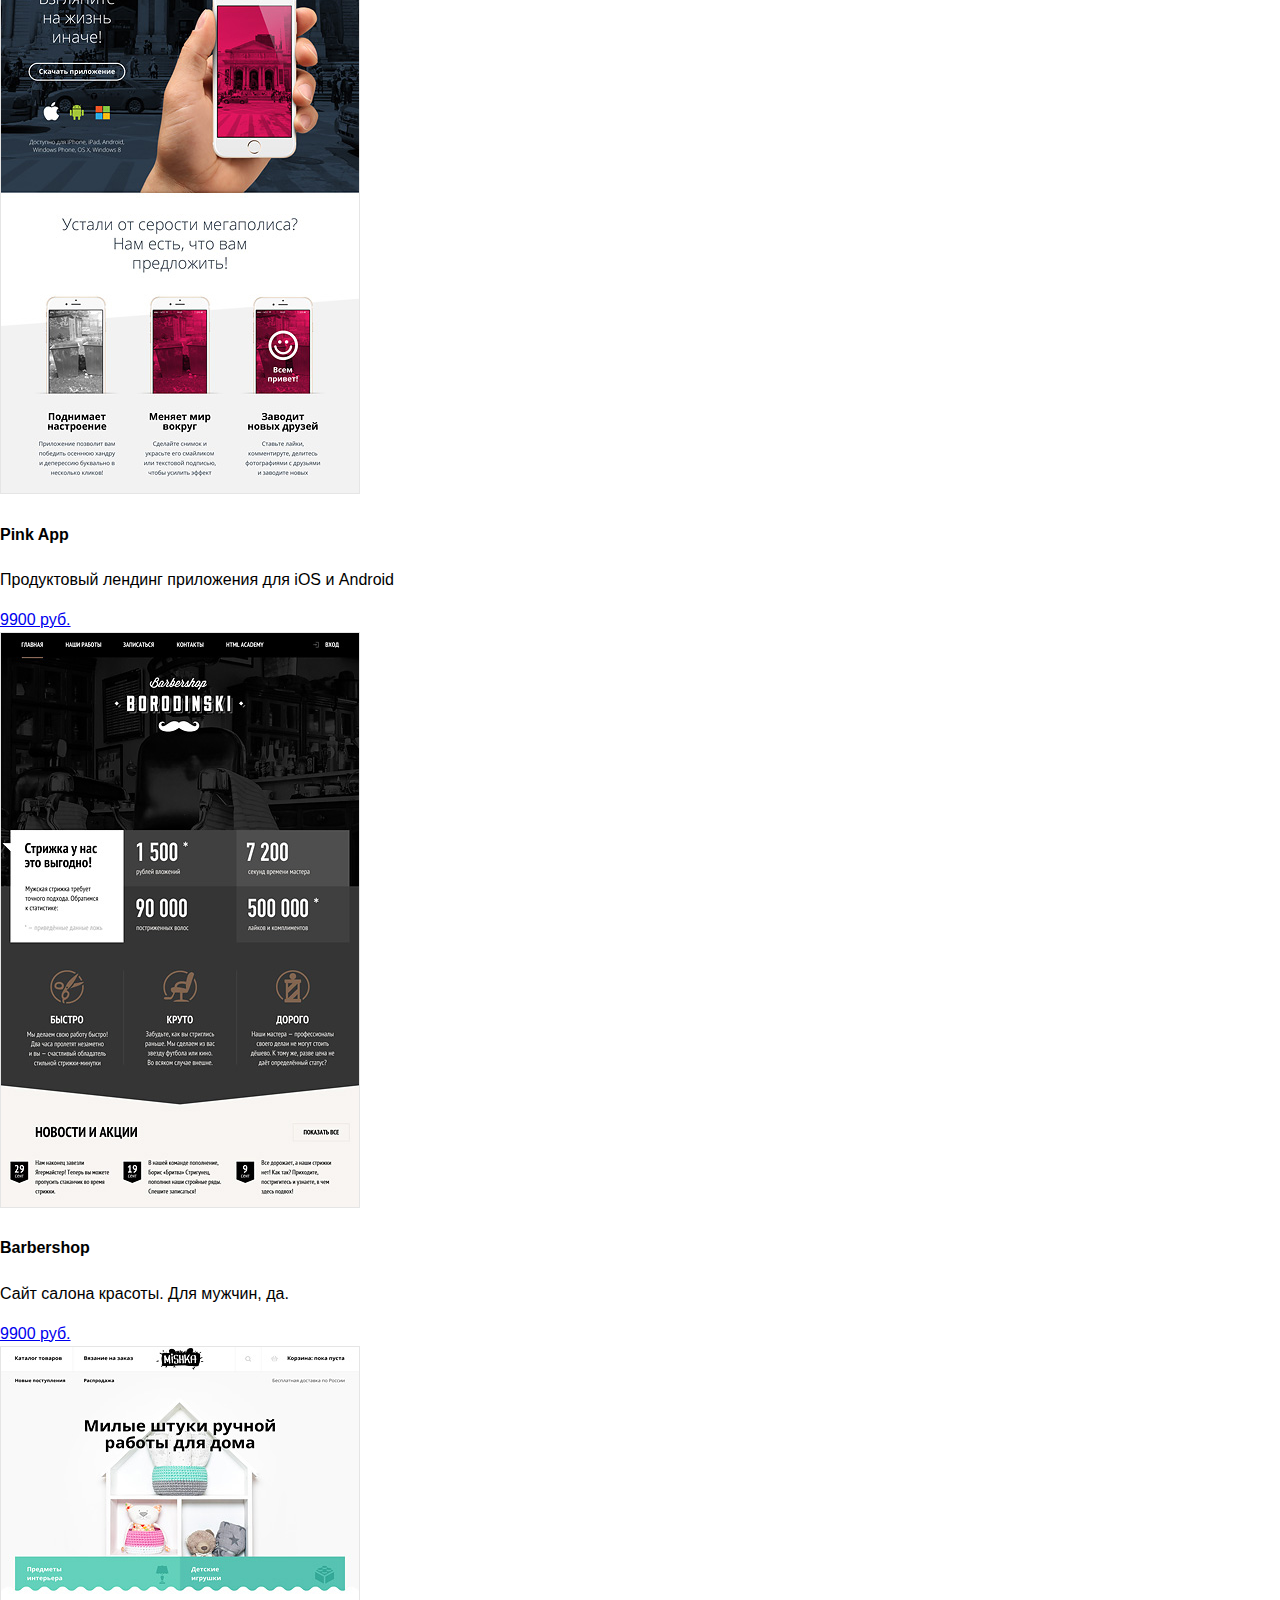
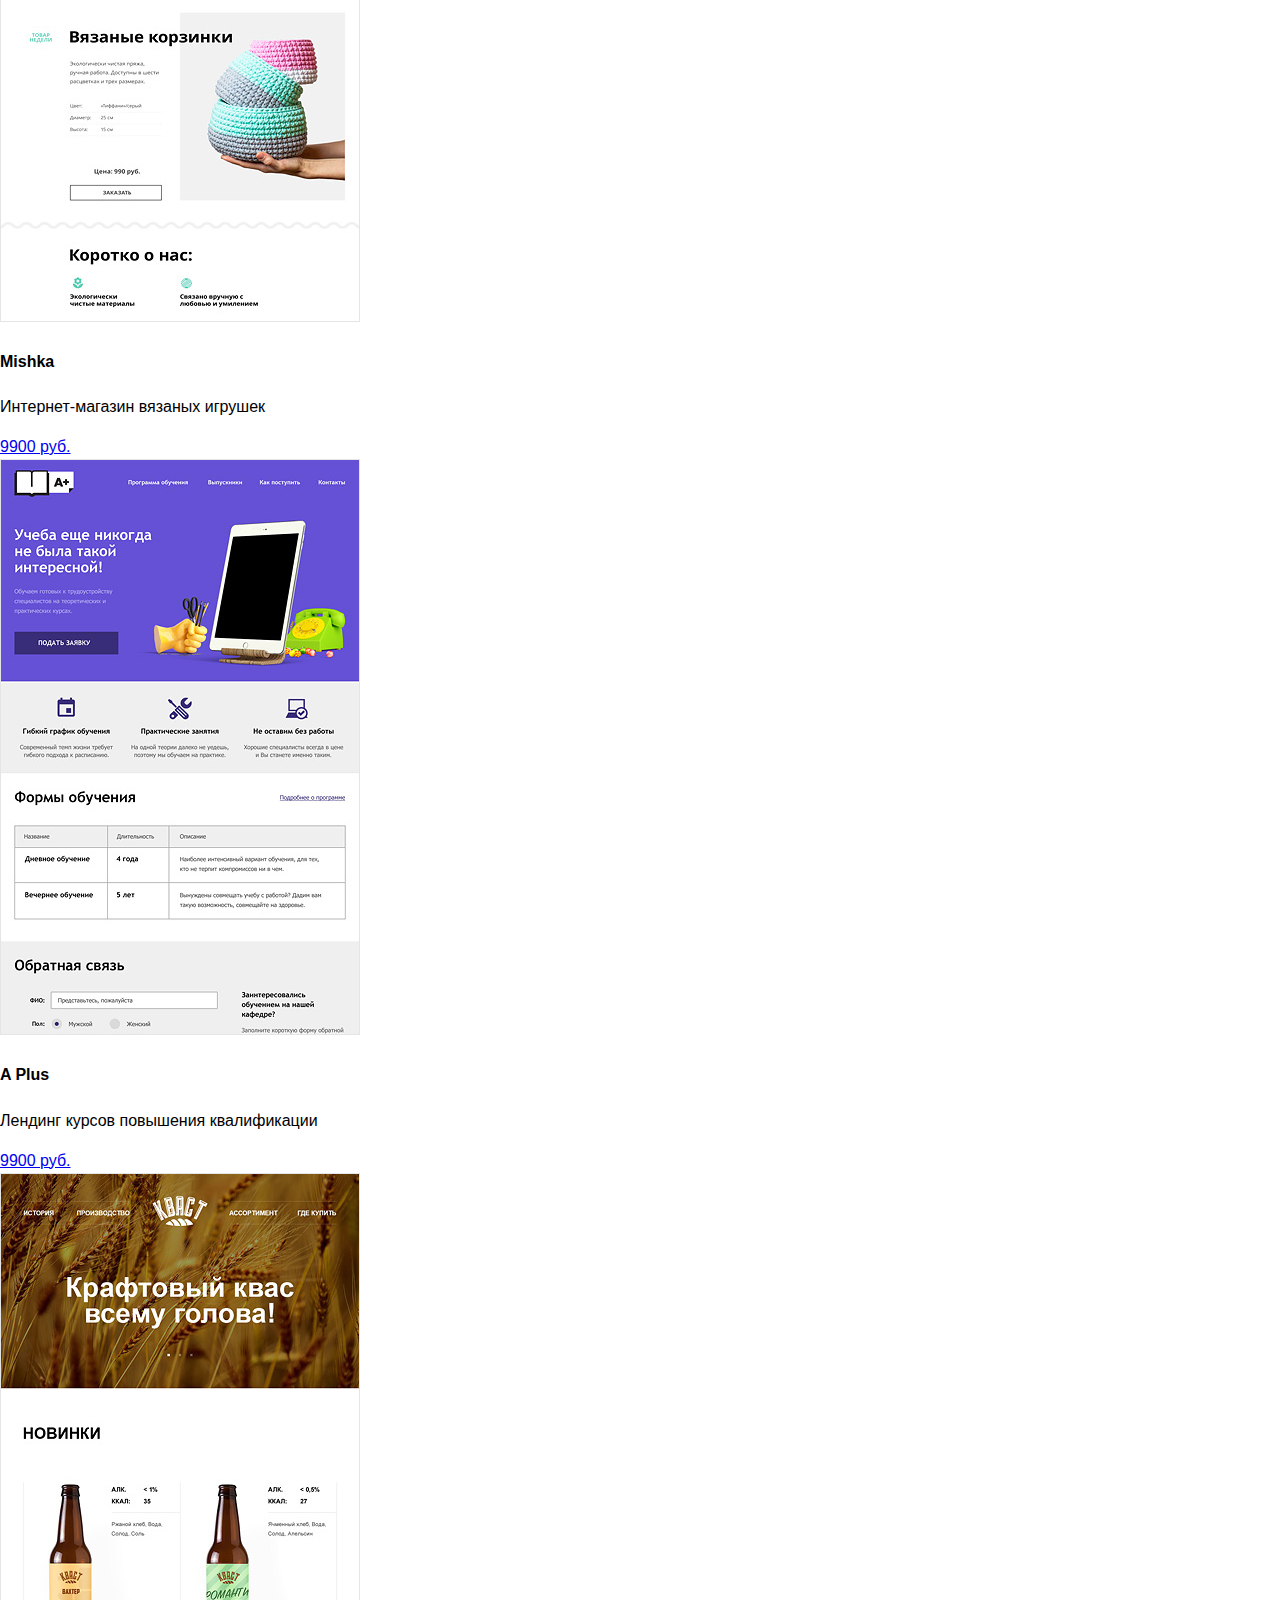
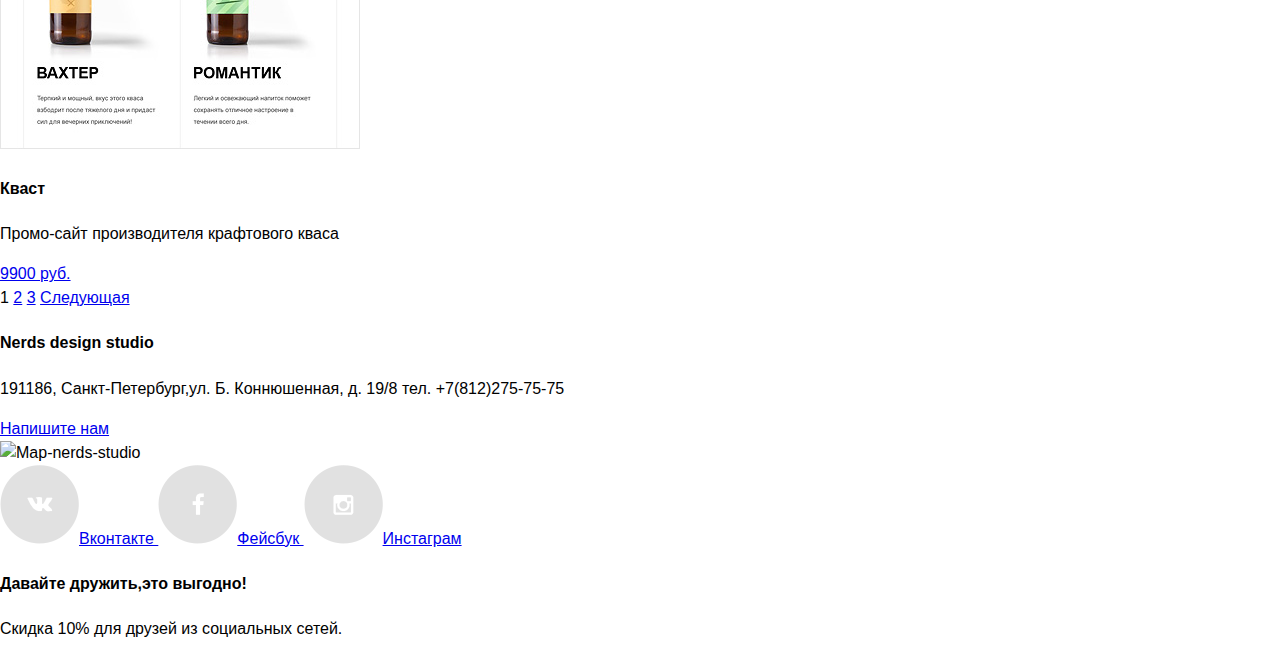
==== commit 1c539c92: "Подредактировала style.css" ====
--- a/catalog.html
+++ b/catalog.html
@@ -32,8 +32,8 @@
                     <a class="user-block-basket" href="#">Корзина</a>
                 </div>
                 </nav>
-                <div class="header-catalog-title">
-                    <h1>Магазин готовых шаблонов</h1>
+                <div class="catalog-caption">
+                    <h1 class="catalog-caption">Магазин готовых шаблонов</h1>
                 </div>
             </div>
         </header>
--- a/css/style.css
+++ b/css/style.css
@@ -0,0 +1,51 @@
+body {
+  font-size: 16px;
+  line-height: 24px;
+  color: #000000;
+  font-family: "Roboto","Arial","sans-serif";
+  font-weight: "Regular";
+}
+
+.hide-h1 h1 {
+  display: none;
+}
+
+.catalog-caption h1 {
+  font-size: 55px;
+  line-height: 55px;
+  color: #000000;
+font-family: "Roboto","Arial","sans-serif";
+  font-weight: "Medium";
+}
+
+.slide-slogan h2 {
+  font-size: 55px;
+  line-height:55px;
+  color: #000000;
+  font-family: "Roboto","Arial","sans-serif";
+  font-weight: "Medium";
+}
+
+.index-content-left-title h2 {
+  font-size: 45px;
+  line-height:45px;
+  color: #000000;
+font-family: "Roboto","Arial","sans-serif";
+  font-weight: "Medium";
+}
+
+.price-cursor h2{
+  font-size: 18px;
+  line-height:30px;
+  color: #000000;
+  font-family: "Roboto","Arial","sans-serif";
+  font-weight: "Bold";
+}
+
+.sort-cursor h2 {
+  font-size: 18px;
+  line-height:18px;
+  color: #000000;
+font-family: "Roboto","Arial","sans-serif";
+  font-weight: "Bold";
+}
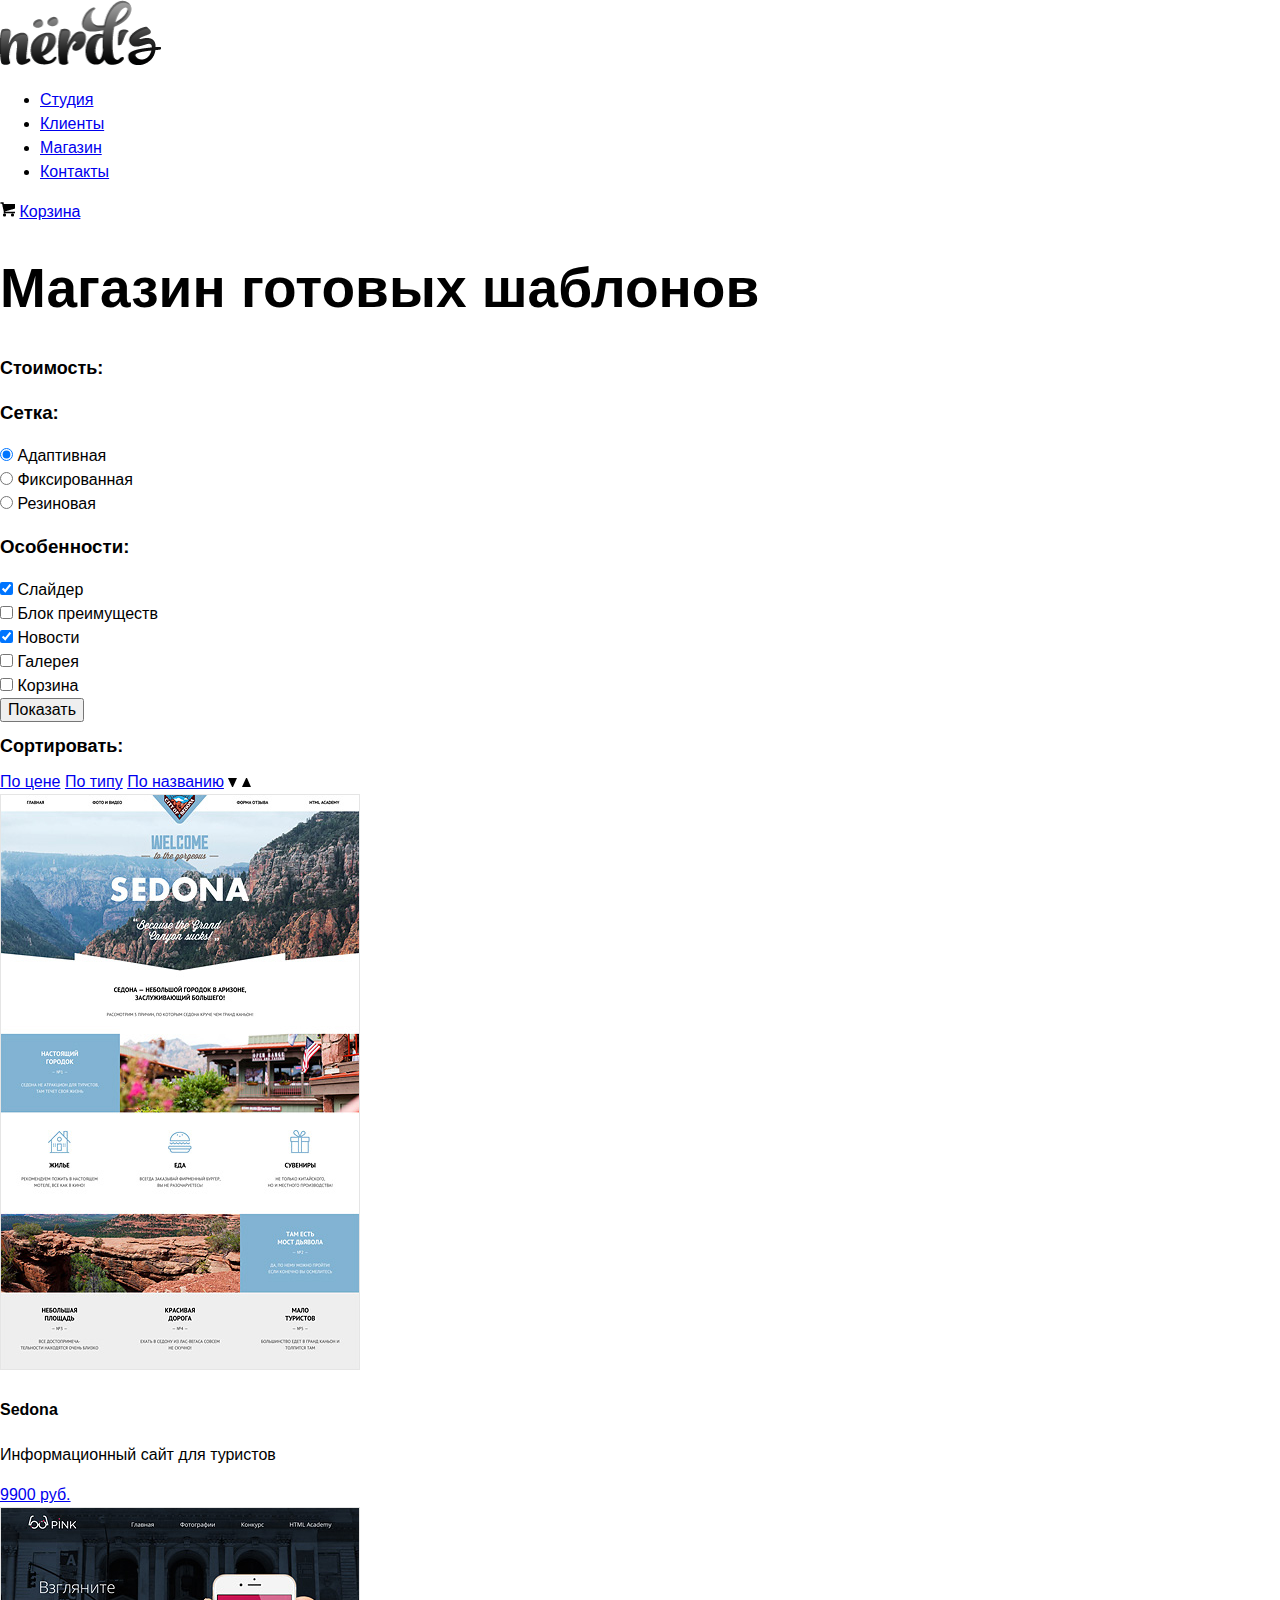
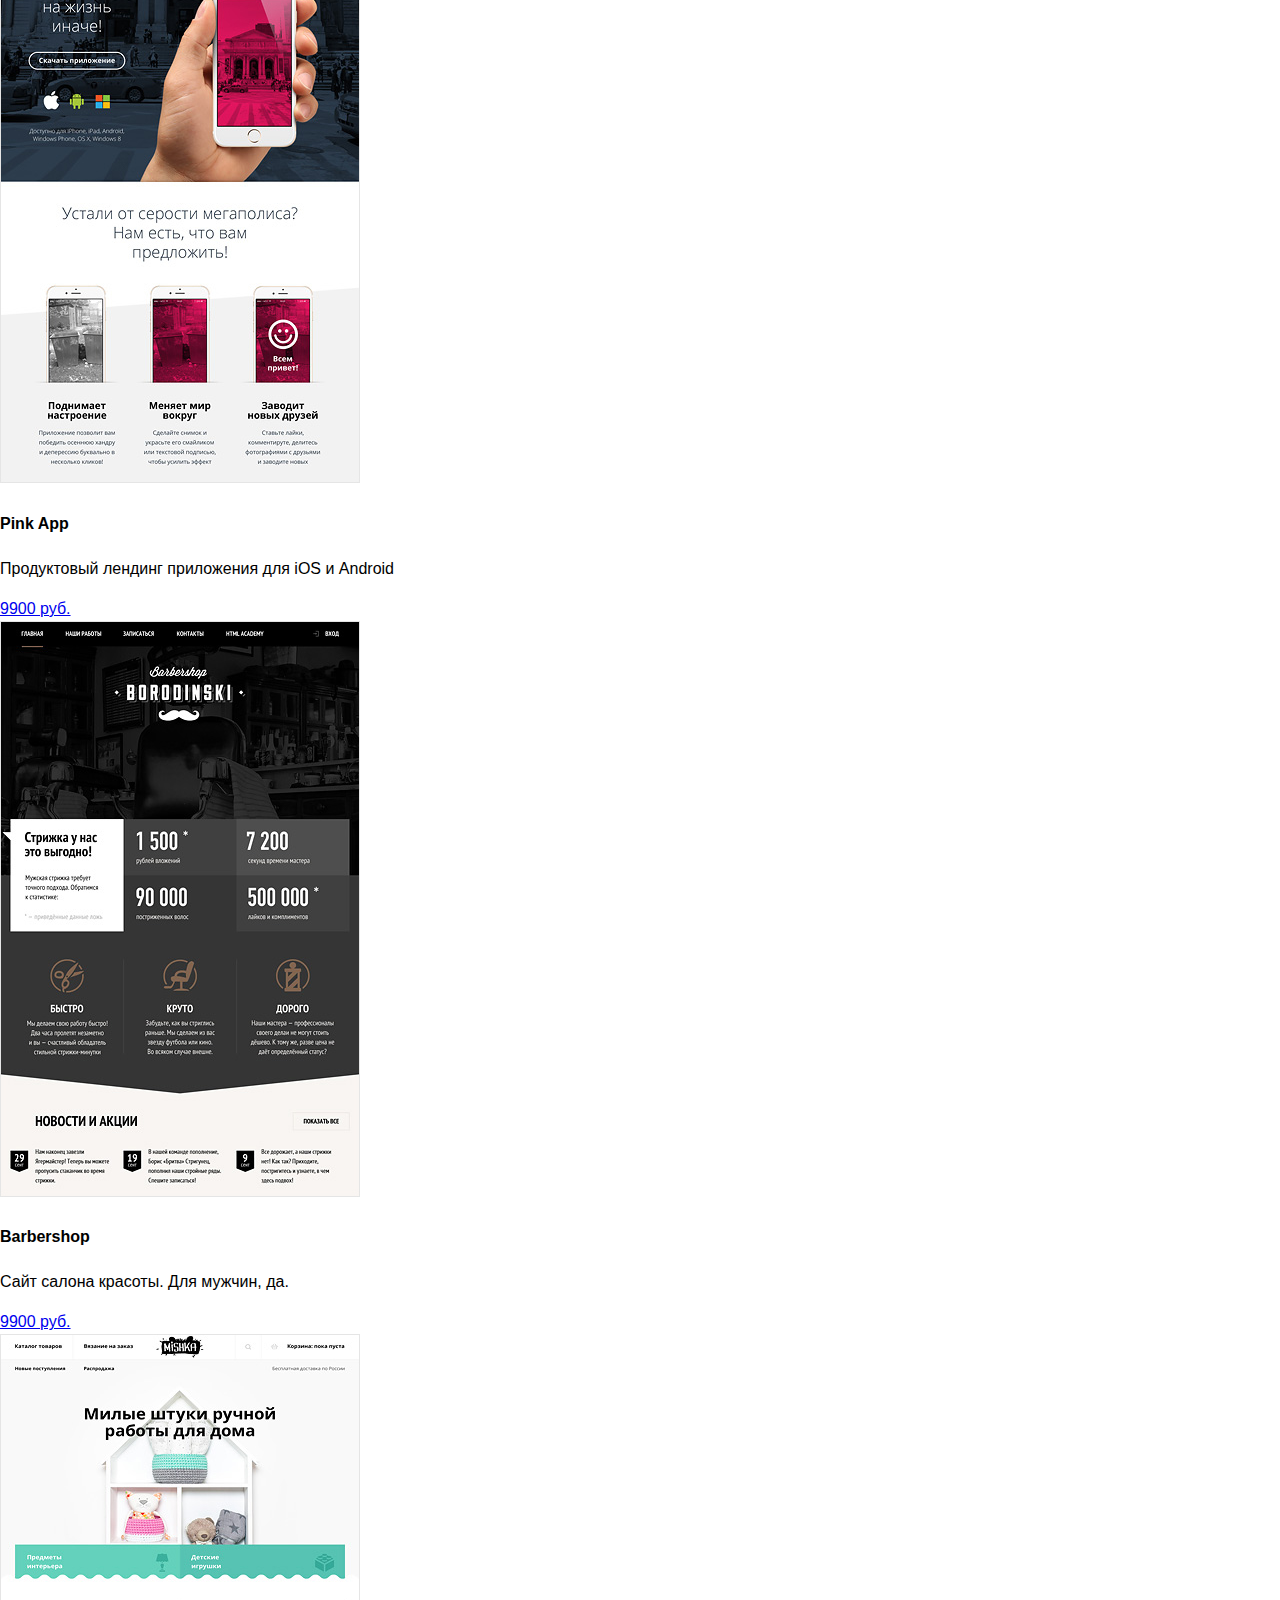
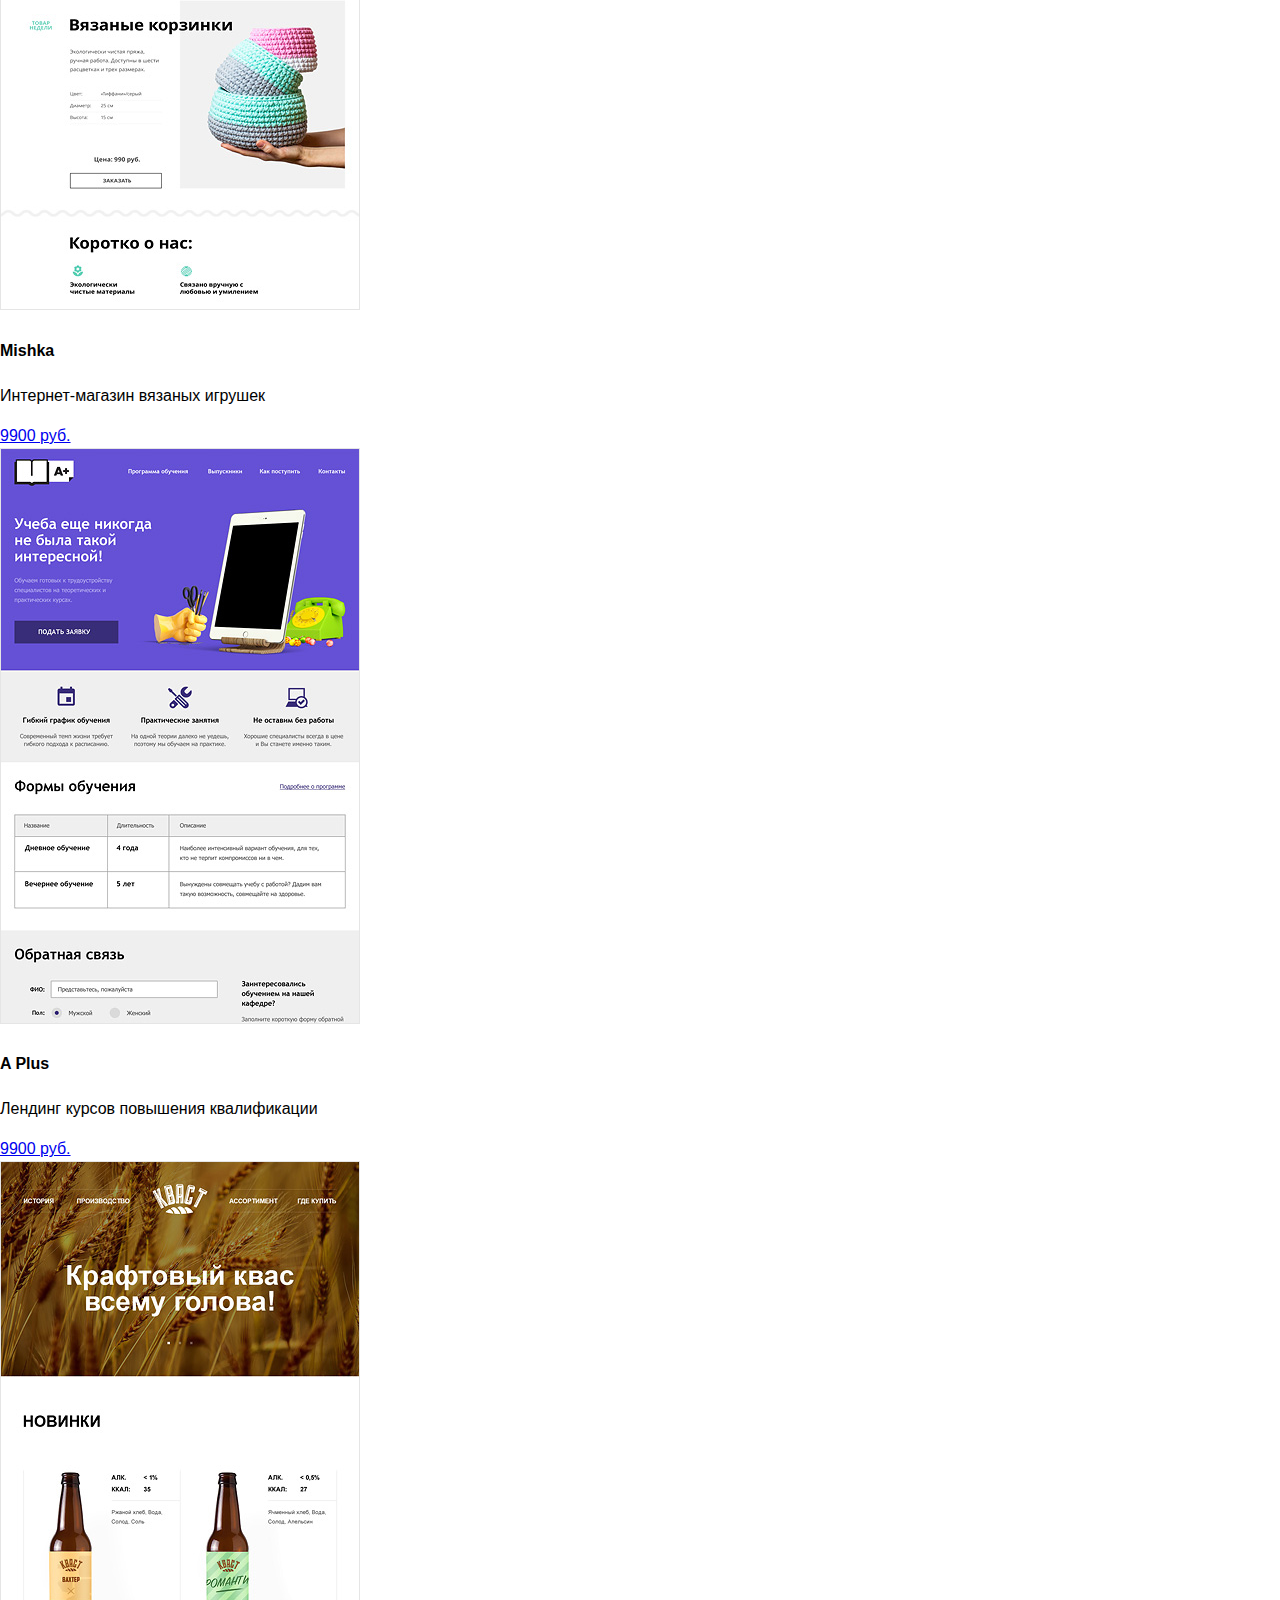
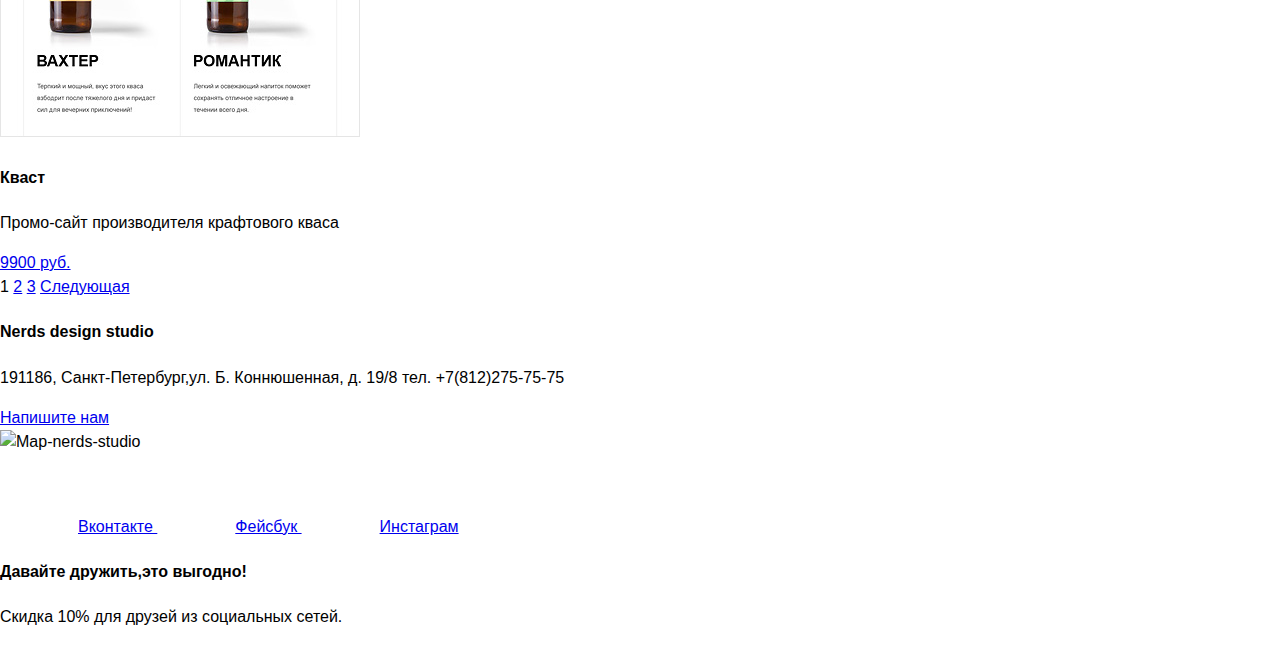
==== commit 3054d245: "доделала style.css текстовые стили" ====
--- a/catalog.html
+++ b/catalog.html
@@ -10,7 +10,7 @@
         <header class="header">
             <div class="container">
                 <div class="header-logo-nerds">
-                    <img src="img/logo-nerds.png" alt="Nerds">
+                    <img src="img/logo-nerds.png" alt="Nerds" width="161px" height="65px">
                 </div>
                 <nav class="header-navigation">
                     <ul class="header-navigation-list">
@@ -28,11 +28,11 @@
                         </li>
                     </ul>
                 <div class="user-block">
-                    <img src="img/basket.png" alt="Корзина">
+                    <img src="img/basket.png" alt="Корзина" width="15px" height="15px">
                     <a class="user-block-basket" href="#">Корзина</a>
                 </div>
                 </nav>
-                <div class="catalog-caption">
+                <div class="catalog-caption-block">
                     <h1 class="catalog-caption">Магазин готовых шаблонов</h1>
                 </div>
             </div>
@@ -102,14 +102,14 @@
                     <a href="#">По цене</a>
                     <a href="#">По типу</a>
                     <a href="#">По названию</a>
-                    <img src="img/sort-down.png" alt="Arrow">
-                    <img src="img/sort-up.png" alt="Arrow">
+                    <img src="img/sort-down.png" alt="Arrow" width="9px" height="9px">
+                    <img src="img/sort-up.png" alt="Arrow" width="9px" height="9px">
                 </div>
 
             <section class="version-of-sites">
                 <article class="version-of-sites">
                     <div class="version-of-sites-sedona-img">
-                        <img src="img/img-sedona.jpg" alt="Sedona">
+                        <img src="img/img-sedona.jpg" alt="Sedona" width="360px" height="576px">
                     </div>
                     <div class="sedona-hover">
                         <h4 class="sedona-hover-title">Sedona</h4>
@@ -119,7 +119,7 @@
                 </article>
                 <article  class="version-of-sites">
                     <div class="version-of-sites-pink-img">
-                        <img src="img/img-pink.jpg" alt="Pink">
+                        <img src="img/img-pink.jpg" alt="Pink" width="360px" height="576px">
                     </div>
                     <div class="pink-app-hover">
                         <h4 class="pink-app-hover-title">Pink App</h4>
@@ -129,7 +129,7 @@
                 </article>
                 <article  class="version-of-sites">
                     <div  class="version-of-sites-barbershop-img">
-                        <img src="img/img-barbershop.jpg" alt="Barbershop">
+                        <img src="img/img-barbershop.jpg" alt="Barbershop" width="360px" height="576px">
                     </div>
                     <div class="barbershop-hover">
                         <h4 class="barbershop-hover-title">Barbershop</h4>
@@ -139,7 +139,7 @@
                 </article>
                 <article  class="version-of-sites">
                     <div class="version-of-sites-mishka-img">
-                        <img src="img/img-mishka.jpg" alt="Mishka">
+                        <img src="img/img-mishka.jpg" alt="Mishka" width="360px" height="576px">
                     </div>
                     <div class="mishka-hover">
                         <h4 class="mishka-hover-title">Mishka</h4>
@@ -149,7 +149,7 @@
                 </article>
                 <article class="version-of-sites">
                     <div class="version-of-sites-a-plus-img">
-                        <img src="img/img-aplus.jpg" alt="A Plus">
+                        <img src="img/img-aplus.jpg" alt="A Plus" width="360px" height="576px">
                     </div>
                     <div class="a-plus-hover">
                         <h4 class="a-plus-hover-title">A Plus</h4>
@@ -159,7 +159,7 @@
                 </article>
                 <article class="version-of-sites">
                     <div class="version-of-sites-kvast-img">
-                        <img src="img/img-kvast.jpg" alt="Kvast">
+                        <img src="img/img-kvast.jpg" alt="Kvast" width="360px" height="576px">
                     </div>
                     <div class="kvast-hover">
                         <h4 class="kvast-hover-title">Кваст</h4>
@@ -184,7 +184,7 @@
                     <a class="contacts-btn-write-us" href="#">Напишите нам</a>
                 </div>
                 <div class="map-background">
-                    <img src="#" alt="Map-nerds-studio">
+                    <img src="#" alt="Map-nerds-studio" width="1725px" height="808px">
                 </div>
             </section>
         </main>
@@ -192,13 +192,13 @@
         <footer class="footer">
             <article class="footer-social">
                 <a class="footer-social-btn" href="https://vk.com/htmlacademy">
-                    <img src="img/vk-icon.png" alt="VK">Вконтакте
+                    <img src="img/letter-icon-vk.png" alt="VK"  width="78px" height="78px">Вконтакте
                 </a>
                 <a class="footer-social-btn" href="https://facebook.com/htmlacademy">
-                    <img src="img/fb-icon.png" alt="Facebook">Фейсбук
+                    <img src="img/letter-icon-fb.png" alt="Facebook"  width="78px" height="78px">Фейсбук
                 </a>
                 <a class="footer-social-btn" href="https://instagram.com/htmlacademy">
-                    <img src="img/insta-icon.png"  alt="Instagram">Инстаграм
+                    <img src="img/letter-icon-insta.png"  alt="Instagram"  width="78px" height="78px">Инстаграм
                 </a>
             <div class="footer-proposal">
                 <h4 class="footer-proposal-slogan">Давайте дружить,это выгодно!</h4>
--- a/css/style.css
+++ b/css/style.css
@@ -1,51 +1,42 @@
 body {
   font-size: 16px;
   line-height: 24px;
-  color: #000000;
-  font-family: "Roboto","Arial","sans-serif";
-  font-weight: "Regular";
+  color: #000;
+  font-family: "Roboto","Arial",sans-serif;
 }
 
-.hide-h1 h1 {
+/*страница index.html */
+.slide-slogan {
+  font-size: 55px;
+  line-height:55px;
+  font-weight: "Medium";
+}
+
+.hidden-title {
   display: none;
 }
 
-.catalog-caption h1 {
-  font-size: 55px;
-  line-height: 55px;
-  color: #000000;
-font-family: "Roboto","Arial","sans-serif";
+.index-content-about-us-title {
+  font-size: 45px;
+  line-height:45px;
   font-weight: "Medium";
 }
 
-.slide-slogan h2 {
+/*страница catalog.html*/
+.catalog-caption {
   font-size: 55px;
-  line-height:55px;
-  color: #000000;
-  font-family: "Roboto","Arial","sans-serif";
+  line-height: 55px;
   font-weight: "Medium";
 }
 
-.index-content-left-title h2 {
-  font-size: 45px;
-  line-height:45px;
-  color: #000000;
-font-family: "Roboto","Arial","sans-serif";
-  font-weight: "Medium";
-}
-
-.price-cursor h2{
+.price-cursor {
   font-size: 18px;
   line-height:30px;
-  color: #000000;
-  font-family: "Roboto","Arial","sans-serif";
   font-weight: "Bold";
 }
 
-.sort-cursor h2 {
+.sort-cursor {
   font-size: 18px;
   line-height:18px;
-  color: #000000;
-font-family: "Roboto","Arial","sans-serif";
   font-weight: "Bold";
 }
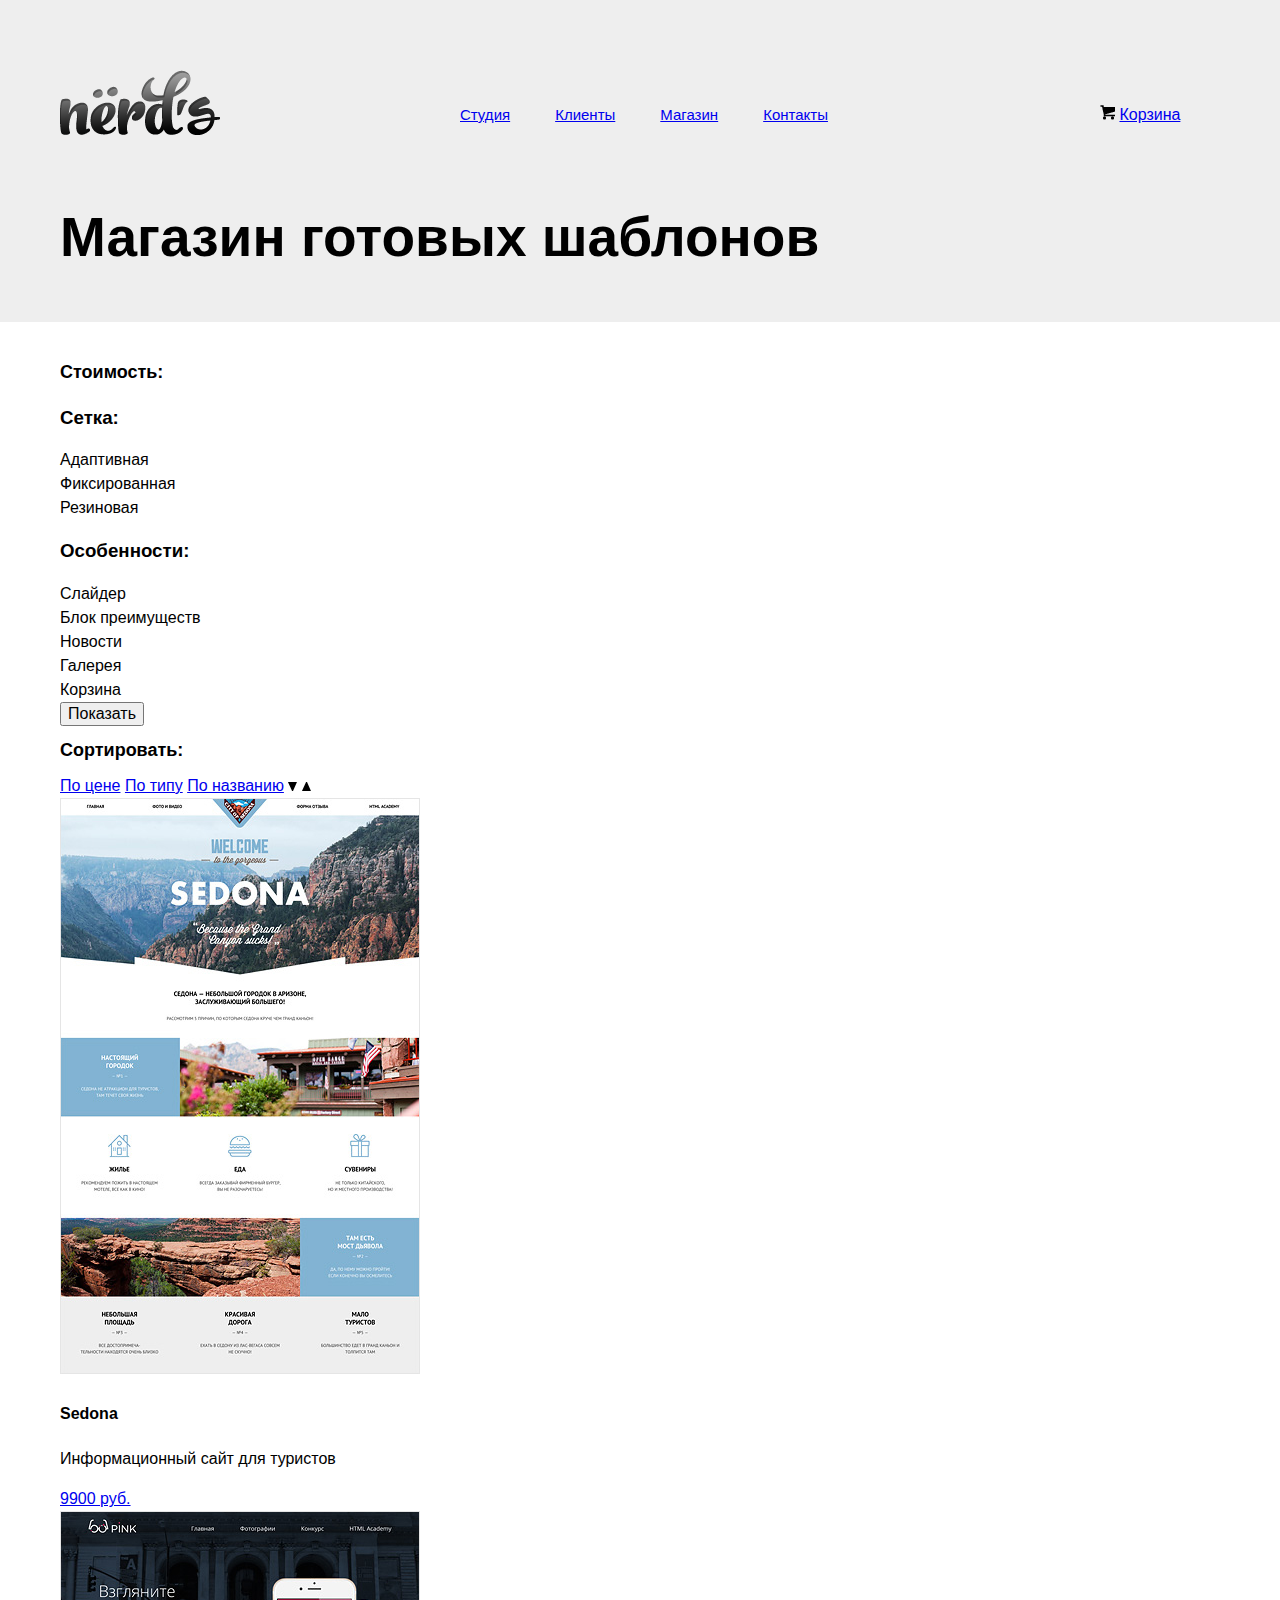
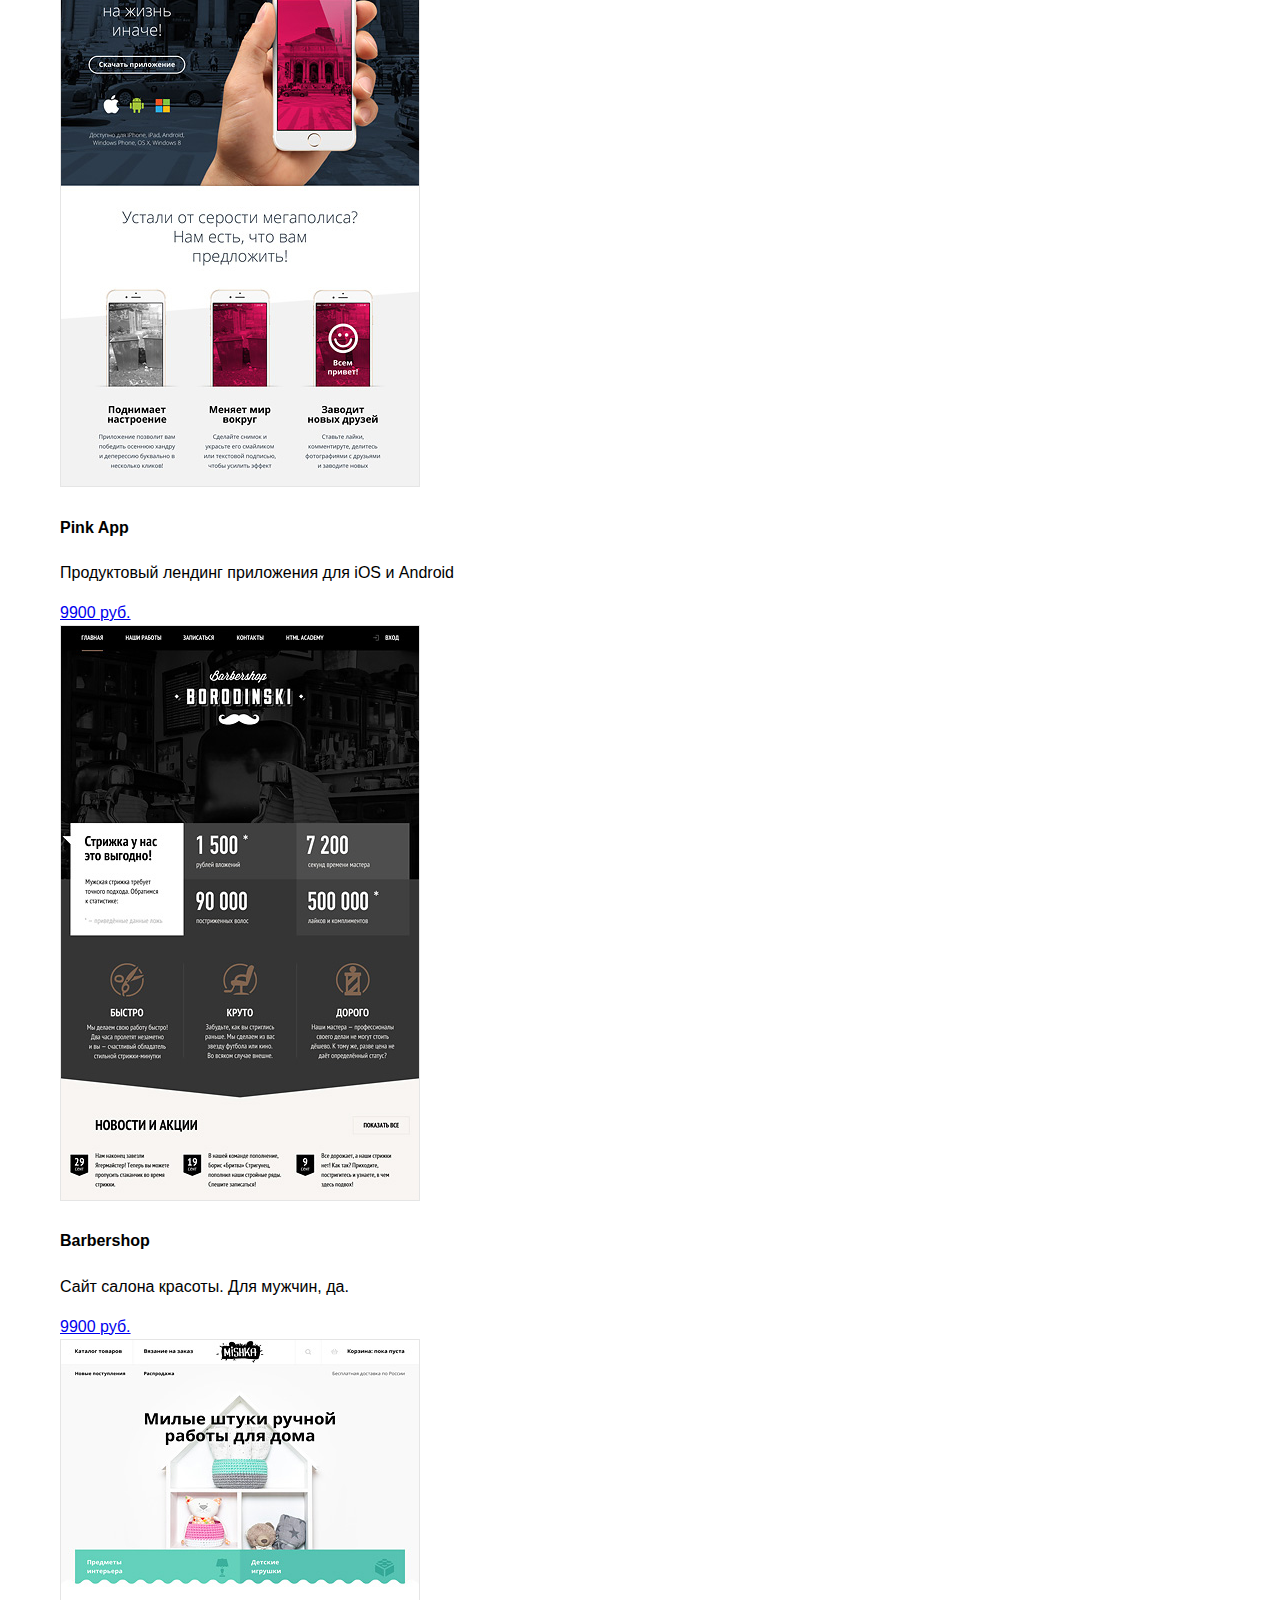
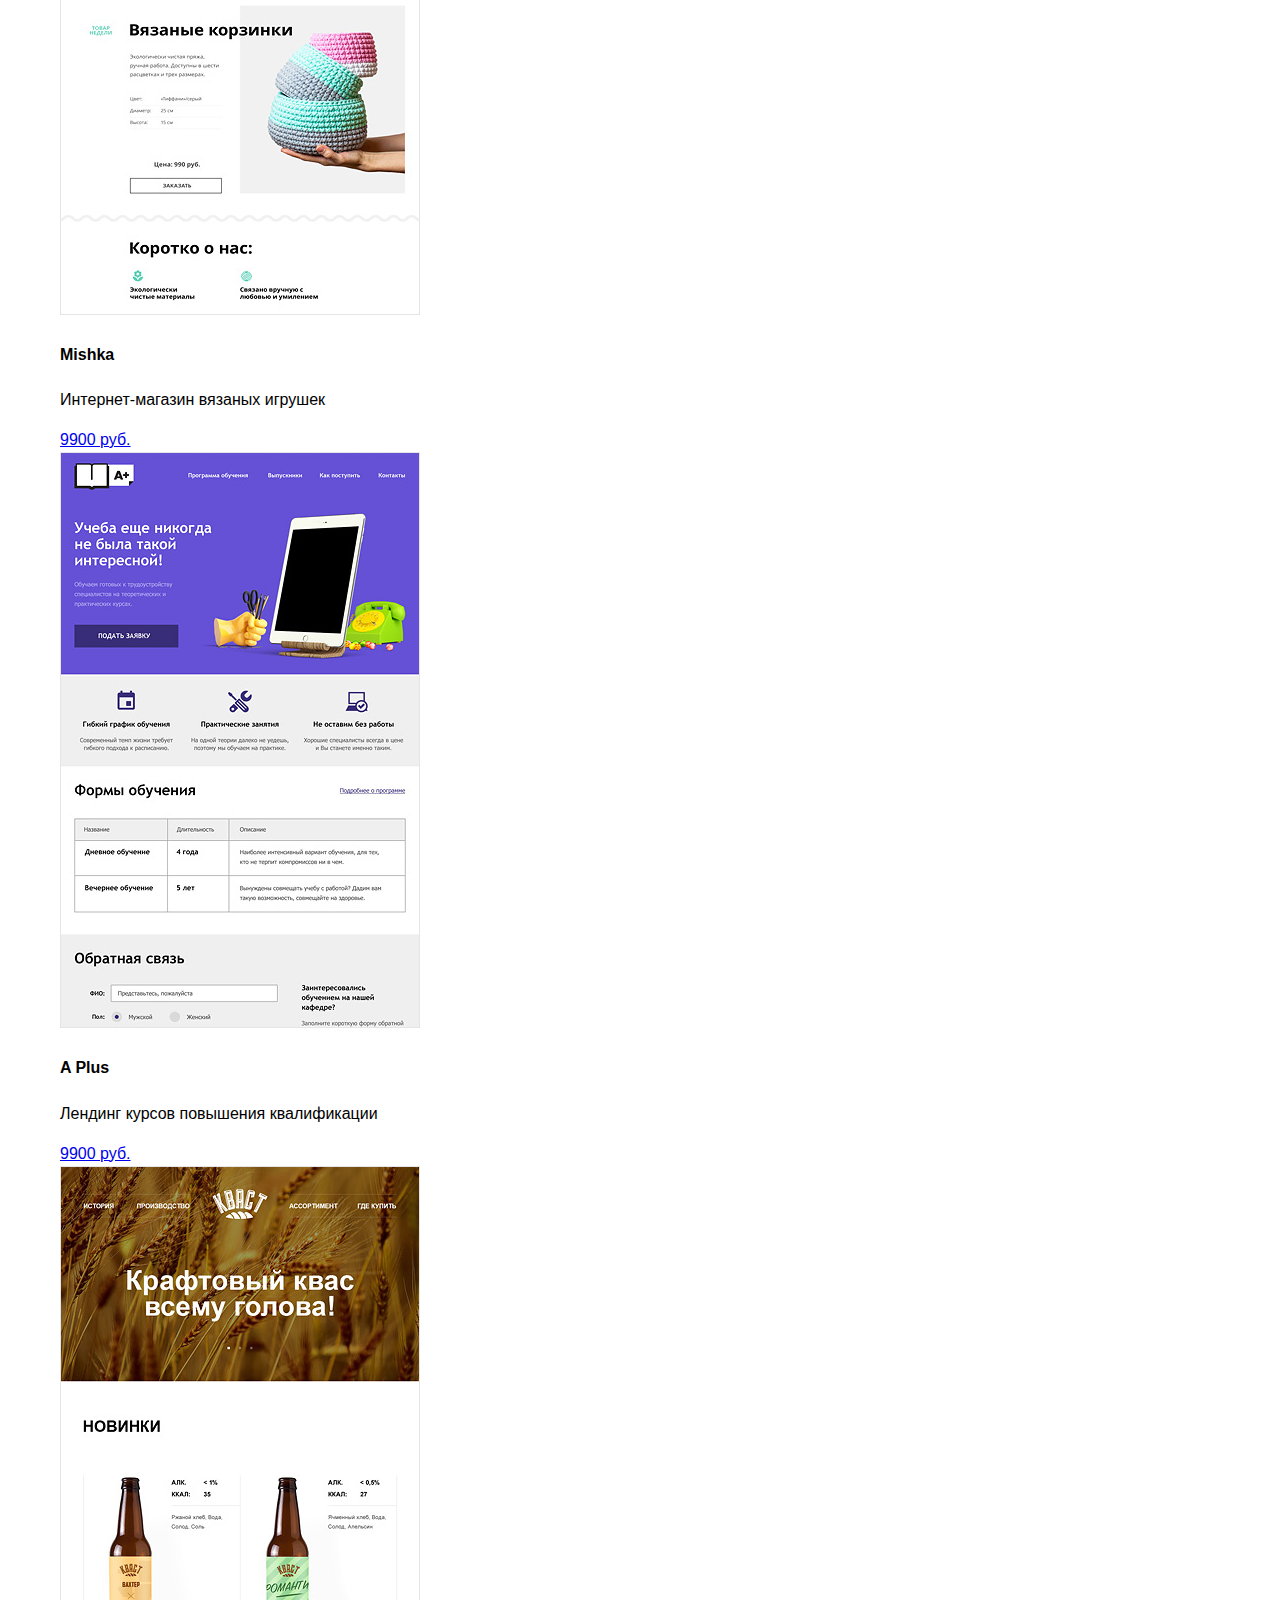
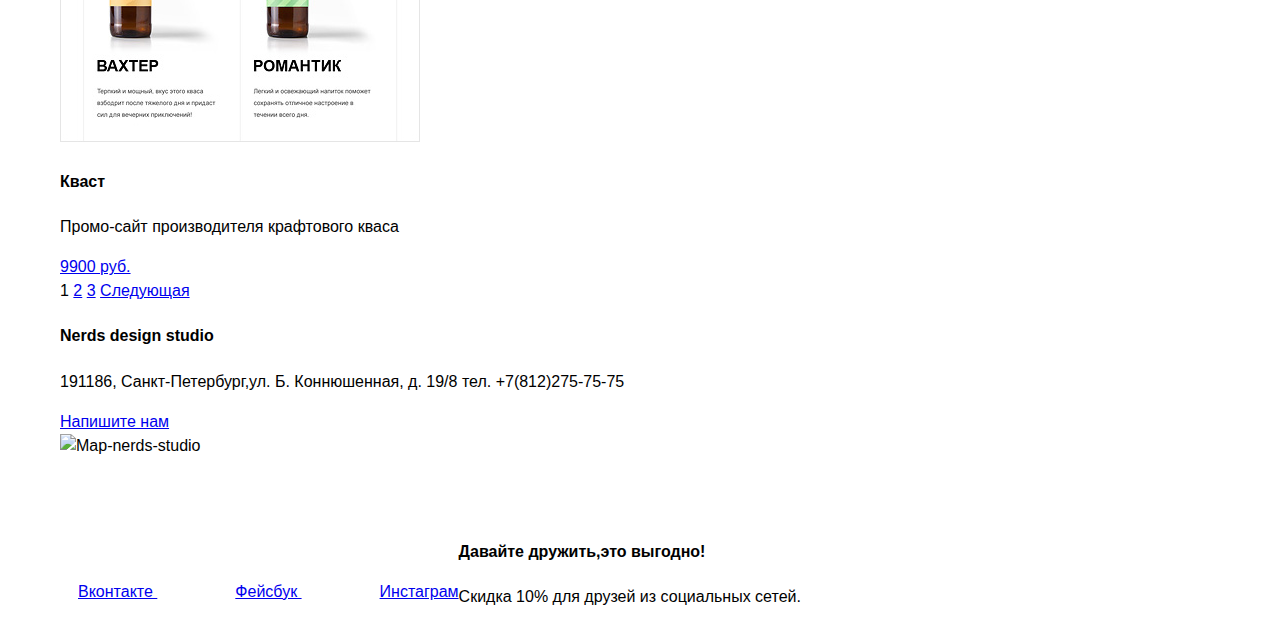
==== commit 8e0abdb8: "index.html сетки" ====
--- a/catalog.html
+++ b/catalog.html
@@ -7,31 +7,31 @@
         <link href="css/style.css" rel="stylesheet">
     </head>
     <body>
-        <header class="header">
-            <div class="container">
-                <div class="header-logo-nerds">
-                    <img src="img/logo-nerds.png" alt="Nerds" width="161px" height="65px">
-                </div>
-                <nav class="header-navigation">
-                    <ul class="header-navigation-list">
-                        <li class="header-navigation-item">
-                            <a class="header-navigation-link" href="#">Студия</a>
-                        </li>
-                        <li class="header-navigation-item">
-                            <a class="header-navigation-link" href="#">Клиенты</a>
-                        </li>
-                        <li class="header-navigation-item">
-                            <a class="header-navigation-link" href="#">Магазин</a>
-                        </li>
-                        <li  class="header-navigation-item">
-                            <a class="header-navigation-link" href="#">Контакты</a>
-                        </li>
-                    </ul>
-                <div class="user-block">
-                    <img src="img/basket.png" alt="Корзина" width="15px" height="15px">
-                    <a class="user-block-basket" href="#">Корзина</a>
-                </div>
-                </nav>
+      <header class="header">
+          <div class="container">
+              <nav class="header-navigation clearfix">
+                  <div class="index-logo">
+                      <img src="img/logo-nerds.png" alt="Nerds" width="160px" height="65px">
+                  </div>
+                  <ul class="header-navigation-list">
+                      <li class="header-navigation-item">
+                          <a class="header-navigation-link" href="#">Студия</a>
+                      </li>
+                      <li class="header-navigation-item">
+                          <a class="header-navigation-link" href="#">Клиенты</a>
+                      </li>
+                      <li class="header-navigation-item">
+                          <a class="header-navigation-link" href="#">Магазин</a>
+                      </li>
+                      <li  class="header-navigation-item">
+                          <a class="header-navigation-link" href="#">Контакты</a>
+                      </li>
+                  </ul>
+                  <div class="user-block">
+                      <img src="img/basket.png" alt="Basket"  width="15px" height="15px">
+                      <a class="user-block-basket" href="#">Корзина</a>
+                  </div>
+              </nav>
                 <div class="catalog-caption-block">
                     <h1 class="catalog-caption">Магазин готовых шаблонов</h1>
                 </div>
--- a/css/style.css
+++ b/css/style.css
@@ -5,21 +5,284 @@
   font-family: "Roboto","Arial",sans-serif;
 }
 
-/*страница index.html */
-.slide-slogan {
-  font-size: 55px;
-  line-height:55px;
-  font-weight: "Medium";
+input {
+  display: none;
+}
+
+.clearfix::after {
+  content: "";
+
+  display: table;
+  clear: both;
+}
+
+@font-face {
+  font-family: "Roboto";
+  src: url("../fonts/Roboto-Medium.ttf");
+  src: url("../fonts/Roboto-Bold.ttf");
+}
+
+.container {
+  width: 1160px;
+  padding: 20px;
+  margin: 0 auto;
+}
+
+.header {
+  background-color: #eeeeee;
+  min-height: 300px;
+}
+
+.index-logo {
+  float: left;
+  width: 160px;
+  height: 65px;
+  margin-right: 200px;
+  margin-top: 50px;
+  margin-bottom: 75px;
+}
+
+.header-navigation {
+  float: left;
+  width: 100%;
+}
+
+.header-navigation-list {
+  list-style: none;
+  float: left;
+  width: 640px;
+  margin-top: 83px;
+  font-size: 0;
+}
+
+.header-navigation li {
+  display: inline-block;
+  margin-right: 45px;
+  font-size: 15px;
+}
+
+.user-block {
+  float: right;
+  width: 120px;
+  margin-top: 83px;
+}
+
+/*слайдер*/
+
+.slider {
+  margin-bottom: 80px;
+}
+
+.slide1-panel {
+  display: none;
+  background-image: url("../img/slide1.png");
+  background-size: 698px 413px;
+  background-repeat: no-repeat;
+  position: relative;
+  background-position: top 130px left 430px;
+}
+
+.slide1-description {
+  float: left;
+}
+
+.slide1-slogan {
+  width: 400px;
+  height: 125px;
+  margin-right: 50px;
+  margin-bottom: 30px;
+}
+
+.slide1-text {
+  width: 360px;
+  margin-bottom: 40px;
+}
+
+.slide1-btn {
+  margin-bottom: 80px;
+}
+
+.slide2-panel {
+  display: none;
+  background-image: url("../img/slide2.png");
+  background-size: 663px 430px;
+  background-repeat: no-repeat;
+  position: relative;
+  background-position: top 115px left 490px;
+}
+
+.slide2-description {
+  float: left;
+}
+
+.slide2-slogan {
+  width: 535px;
+  margin-bottom: 30px;
+}
+
+.slide2-text {
+  margin-bottom: 40px;
+  width: 430px;
+  margin-bottom: 40px;
+}
+
+.slide3-panel {
+  display: block;
+  background-image: url("../img/slide3.png");
+  background-size: 760px 410px;
+  background-repeat: no-repeat;
+  position: relative;
+  background-position: top 175px left 400px;
+
+}
+
+.slide3-description {
+  float: left;
+}
+
+.slide3-slogan {
+  width: 430px;
+  margin-bottom: 30px;
+}
+
+.slide3-text {
+  width: 360px;
+  margin-bottom: 40px;
+}
+
+.slide1-slogan,
+.slide2-slogan,
+.slide3-slogan {
+ font-size: 55px;
+ line-height:55px;
+}
+
+/*кнопки слайдера*/
+.slider-controls label {
+  display: inline-block;
+  width: 10px;
+  height: 10px;
+  border-radius: 50%;
+  box-shadow: 0px 0px 2px 0px rgba(0, 0, 0, 0.8);
+  margin: 0 3px;
+  cursor: pointer;
+  border: 4px solid white;
+  background-color: #cccccc;
+}
+
+#btn-1:checked ~ .slider-controls label[for="btn-1"],
+#btn-2:checked ~ .slider-controls label[for="btn-2"],
+#btn-3:checked ~ .slider-controls label[for="btn-3"] {
+    background-color: #666666;
+}
+
+#btn-1:checked ~ .slider-inner .slider-slides {
+    display: block;
+}
+
+#btn-2:checked ~ .slider-inner .slider-slides {
+    display: block;
+}
+
+#btn-3:checked ~ .slider-inner .slider-slides {
+    display: block;
 }
 
 .hidden-title {
-  display: none;
+  width: 1px;
+  height: 1px;
+  position: absolute;
+  right: 5000px;
+}
+
+.features-content-list {
+  padding: 0;
+  margin: 0;
+  margin-top: 80px;
+  margin-bottom: 80px;
+}
+
+.features-content-item {
+  float: left;
+  width: 300px;
+  margin-right: 100px;
+}
+
+.features-content-item:last-child {
+  margin-right: 0;
+}
+
+.index-content {
+  margin-bottom: 70px;
+}
+
+.index-content-about-us {
+  float: left;
+  width: 660px;
+  height: 400px;
+  margin-right: 140px;
 }
 
 .index-content-about-us-title {
   font-size: 45px;
   line-height:45px;
-  font-weight: "Medium";
+}
+
+.index-content-statistic {
+  float: right;
+  width: 360px;
+}
+
+.index-content-statistic-image {
+  margin-bottom: 35px;
+}
+
+.index-content-statistic-table-subtitle {
+  margin-bottom: 50px;
+}
+
+.table-percent {
+  font-size: 45px;
+  line-height:45px;
+  width: 110px;
+  margin-bottom: 20px;
+}
+
+.logo-site-images {
+  float: left;
+  opacity: 0.3;
+  border-top: 2px gray solid;
+  border-bottom: 2px gray solid;
+}
+
+.logo-site-images-html-academy {
+  margin-left: 30px;
+  margin-right: 95px;
+  padding-top: 60px;
+}
+
+.logo-site-images-barbershop {
+  margin-right: 100px;
+}
+
+.logo-site-images-pink {
+  margin-right: 120px;
+}
+
+.map-contacts {
+  width: 100%;
+}
+
+.footer {
+  margin-top: 41px;
+}
+
+.footer-social {
+  float: left;
+}
+
+.footer-proposal {
+  float: right;
 }
 
 /*страница catalog.html*/
